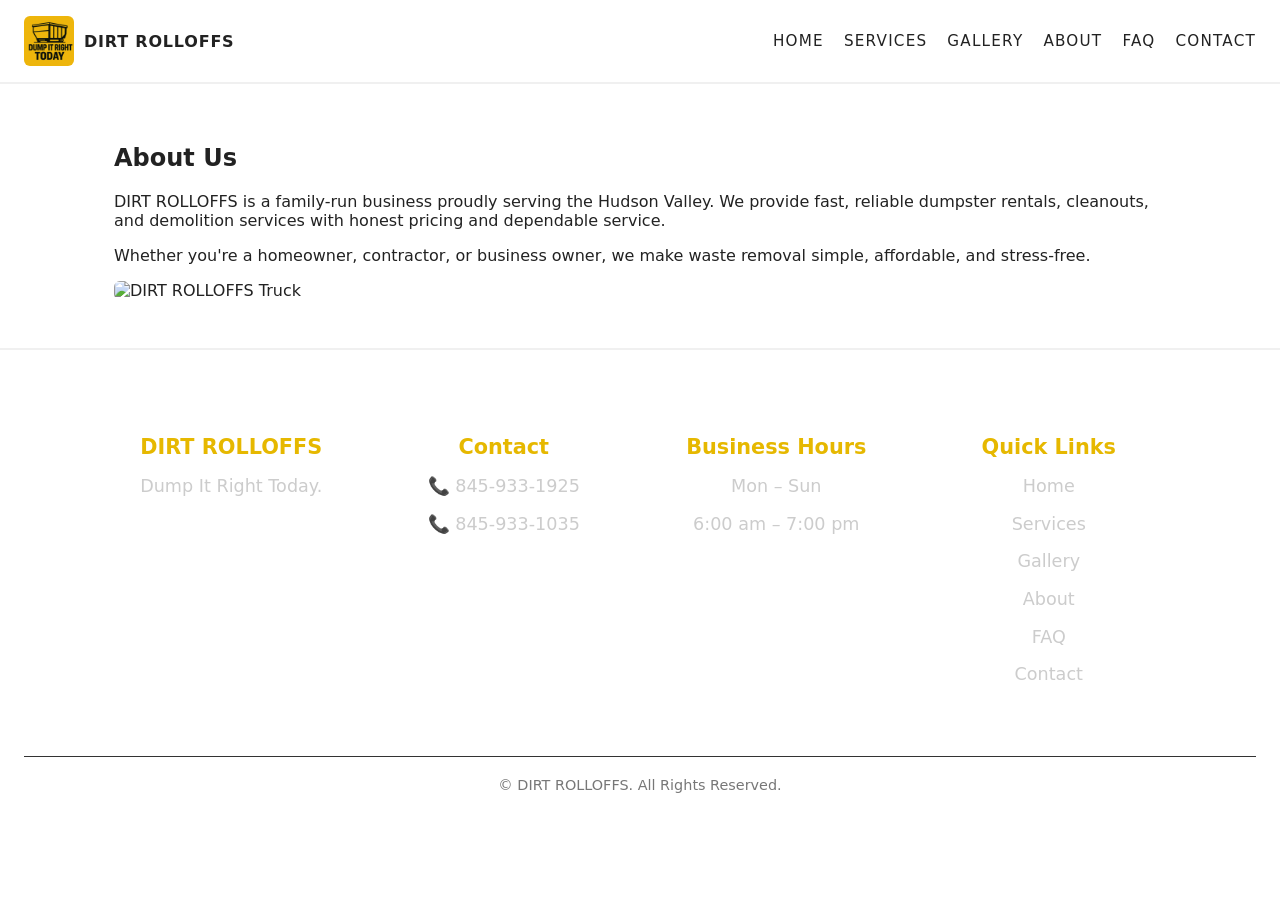
==== about.html @ e07e0512 "Add files via upload" ====
<!DOCTYPE html>
<html lang="en">
<head>
  <meta charset="UTF-8">
  <title>About – DIRT ROLLOFFS</title>
  <link rel="stylesheet" href="styles.css">
  <script defer src="animations.js"></script>
</head>
<body>

<header class="site-header animate">
  <div class="nav-brand animate">
    <img src="images/F15A95EF-8F07-4A21-916C-1661DDAA159B.PNG" class="nav-logo" alt="DIRT ROLLOFFS Logo">
    <span>DIRT ROLLOFFS</span>
  </div>

  <nav class="animate">
    <a href="index.html">Home</a>
    <a href="services.html">Services</a>
    <a href="gallery.html">Gallery</a>
    <a href="about.html">About</a>
    <a href="faq.html">FAQ</a>
    <a href="contact.html">Contact</a>
  </nav>
</header>

<main>

<section class="animate">
  <h1>About Us</h1>
  <p>DIRT ROLLOFFS is a family-run business proudly serving the Hudson Valley. We provide fast, reliable dumpster rentals, cleanouts, and demolition services with honest pricing and dependable service.</p>

  <p>Whether you're a homeowner, contractor, or business owner, we make waste removal simple, affordable, and stress-free.</p>

  <img src="images/IMG_8211.jpeg" class="about-img" alt="DIRT ROLLOFFS Truck">
</section>

</main>

<footer class="site-footer animate">
  <div class="footer-grid">
    <div class="footer-card">
      <h3>DIRT ROLLOFFS</h3>
      <p>Dump It Right Today.</p>
    </div>

    <div class="footer-card">
      <h3>Contact</h3>
      <p><a href="tel:8459331925">📞 845-933-1925</a></p>
      <p><a href="tel:8459331035">📞 845-933-1035</a></p>
    </div>

    <div class="footer-card">
      <h3>Business Hours</h3>
      <p>Mon – Sun</p>
      <p>6:00 am – 7:00 pm</p>
    </div>

    <div class="footer-card">
      <h3>Quick Links</h3>
      <p><a href="index.html">Home</a></p>
      <p><a href="services.html">Services</a></p>
      <p><a href="gallery.html">Gallery</a></p>
      <p><a href="about.html">About</a></p>
      <p><a href="faq.html">FAQ</a></p>
      <p><a href="contact.html">Contact</a></p>
    </div>
  </div>

  <p class="footer-bottom">© DIRT ROLLOFFS. All Rights Reserved.</p>
</footer>

<button id="backToTop">↑</button>
<a href="tel:8459331925" class="mobile-call-btn">📞 Call Now: 845-933-1925</a>

</body>
</html>
---- styles.css ----
/* --------------------------------------------------
   RESET + GLOBAL
-------------------------------------------------- */
*,
*::before,
*::after {
  box-sizing: border-box;
}

body {
  margin: 0;
  font-family: system-ui, -apple-system, BlinkMacSystemFont, "Segoe UI", sans-serif;
  background: #ffffff;
  color: #222;
  scroll-behavior: smooth;
}

img {
  max-width: 100%;
  display: block;
  border-radius: 6px;
}

a {
  color: #e6b800;
  text-decoration: none;
}

a:hover {
  text-decoration: underline;
}

/* --------------------------------------------------
   HEADER
-------------------------------------------------- */
.site-header {
  position: sticky;
  top: 0;
  z-index: 20;
  background: #fff;
  border-bottom: 2px solid #f0f0f0;
  padding: 1rem 1.5rem;
  display: flex;
  align-items: center;
  justify-content: space-between;
  transition: padding 0.3s ease, background 0.3s ease;
}

.site-header.shrink {
  padding: 0.6rem 1.5rem;
  background: #ffffffd9;
  backdrop-filter: blur(6px);
}

.nav-brand {
  display: flex;
  align-items: center;
  gap: 10px;
  font-weight: 700;
  letter-spacing: 0.05em;
  color: #222;
}

.nav-logo {
  height: 50px;
  width: auto;
  object-fit: contain;
}

.site-header nav {
  display: flex;
  gap: 1.25rem;
}

.site-header nav a {
  font-size: 0.95rem;
  text-transform: uppercase;
  letter-spacing: 0.08em;
  color: #222;
}

/* --------------------------------------------------
   MAIN LAYOUT
-------------------------------------------------- */
main {
  padding: 2.5rem 1.5rem 3rem;
  max-width: 1100px;
  margin: 0 auto;
}

/* --------------------------------------------------
   HERO
-------------------------------------------------- */
.hero {
  padding: 3rem 0 2rem;
}

.hero h1 {
  font-size: 2.8rem;
  margin-bottom: 0.5rem;
  color: #e6b800;
}

.hero p {
  max-width: 600px;
  font-size: 1.1rem;
  color: #444;
}

.btn-primary {
  display: inline-block;
  margin-top: 1.5rem;
  padding: 0.75rem 1.5rem;
  background: #e6b800;
  color: #111;
  font-weight: 700;
  border-radius: 4px;
  text-transform: uppercase;
  letter-spacing: 0.08em;
  font-size: 0.9rem;
  transition: transform 0.25s ease, background 0.25s ease;
}

.btn-primary:hover {
  background: #d4a300;
  transform: translateY(-3px);
}

/* --------------------------------------------------
   SECTION HEADERS
-------------------------------------------------- */
section h2 {
  text-transform: uppercase;
  letter-spacing: 0.12em;
  font-size: 1.1rem;
  color: #e6b800;
  margin-bottom: 1rem;
}

/* --------------------------------------------------
   SERVICE CARDS
-------------------------------------------------- */
.service-grid {
  display: grid;
  grid-template-columns: repeat(auto-fit, minmax(260px, 1fr));
  gap: 1.5rem;
}

.service-card {
  background: #fafafa;
  border-radius: 6px;
  padding: 1.25rem;
  border: 1px solid #e6e6e6;
  transition: transform 0.3s ease, box-shadow 0.3s ease;
}

.service-card:hover {
  transform: translateY(-6px);
  box-shadow: 0 10px 25px rgba(0,0,0,0.1);
}

.service-card h3 {
  margin: 0.75rem 0 0.25rem;
  color: #222;
}

.service-card p {
  margin: 0;
  color: #555;
  font-size: 0.95rem;
}

/* --------------------------------------------------
   FOOTER
-------------------------------------------------- */
.site-footer {
  border-top: 2px solid #f0f0f0;
  padding: 1.5rem;
  text-align: center;
  font-size: 0.9rem;
  color: #555;
  background: #fff;
}

/* --------------------------------------------------
   SCROLL TO TOP BUTTON
-------------------------------------------------- */
#backToTop {
  position: fixed;
  bottom: 30px;
  right: 30px;
  background: #e6b800;
  color: #111;
  border: none;
  padding: 12px 16px;
  border-radius: 50%;
  font-size: 1.4rem;
  cursor: pointer;
  box-shadow: 0 6px 20px rgba(0,0,0,0.2);
  opacity: 0;
  pointer-events: none;
  transition: opacity 0.4s ease, transform 0.3s ease;
  z-index: 50;
}

#backToTop.show {
  opacity: 1;
  pointer-events: auto;
}

#backToTop:hover {
  transform: translateY(-4px);
}

/* --------------------------------------------------
   ANIMATIONS
-------------------------------------------------- */
.animate {
  opacity: 0;
  transform: translateY(40px);
  filter: blur(6px);
  transition: opacity 0.9s ease, transform 0.9s ease, filter 0.9s ease;
}

.animate.visible {
  opacity: 1;
  transform: translateY(0);
  filter: blur(0);
}

/* --------------------------------------------------
   MOBILE
-------------------------------------------------- */
@media (max-width: 768px) {

  .site-header {
    flex-direction: column;
    align-items: flex-start;
    gap: 0.6rem;
    padding: 0.75rem 1rem;
  }

  .nav-logo {
    height: 42px;
  }

  .site-header nav {
    flex-wrap: wrap;
    gap: 0.75rem;
  }

  .hero h1 {
    font-size: 2rem;
  }

  .hero p {
    font-size: 1rem;
  }

  .service-grid {
    grid-template-columns: 1fr;
  }

  .service-card {
    padding: 1rem;
  }
}
/* --------------------------------------------------
   MODERN CONTACT FORM
-------------------------------------------------- */

.fancy-form {
  display: flex;
  flex-direction: column;
  gap: 25px;
  margin-top: 30px;
}

.form-group {
  position: relative;
}

.form-group input,
.form-group textarea {
  width: 100%;
  padding: 14px 14px 14px 42px;
  padding-top: 22px;
  border: 2px solid #e6e6e6;
  border-radius: 6px;
  background: #fff;
  font-size: 1rem;
  outline: none;
  transition: 0.3s ease;
}

.form-group textarea {
  height: 140px;
  resize: vertical;
}

/* Glow + border highlight */
.form-group input:focus,
.form-group textarea:focus {
  border-color: #e6b800;
  box-shadow: 0 0 8px rgba(230, 184, 0, 0.4);
}

/* Floating labels */
.form-group label {
  position: absolute;
  top: 14px;
  left: 42px;
  color: #777;
  pointer-events: none;
  transition: 0.3s ease;
  background: white;
  padding: 0 6px;
}

/* When typing or focused */
.form-group input:focus + label,
.form-group textarea:focus + label,
.form-group input:not(:placeholder-shown) + label,
.form-group textarea:not(:placeholder-shown) + label {
  top: -10px;
  left: 36px;
  font-size: 0.85rem;
  color: #e6b800;
  font-weight: 600;
}

/* Icons */
.form-icon {
  position: absolute;
  top: 16px;
  left: 12px;
  font-size: 1.1rem;
  color: #999;
  pointer-events: none;
}

/* MOBILE */
@media (max-width: 768px) {
  .form-group input,
  .form-group textarea {
    padding-left: 40px;
  }
}
/* -----------------------------------------
   FAQ ICONS + ANIMATIONS
----------------------------------------- */

.faq-item {
  background: #111;
  border: 1px solid #333;
  border-radius: 8px;
  margin-bottom: 14px;
  overflow: hidden;
  transition: 0.3s ease;
}

.faq-item:hover {
  border-color: #e6b800;
  box-shadow: 0 0 10px rgba(230, 184, 0, 0.4);
}

.faq-question {
  width: 100%;
  background: #111;
  color: #fff;
  padding: 18px 20px;
  font-size: 1.1rem;
  text-align: left;
  border: none;
  cursor: pointer;
  display: flex;
  align-items: center;
  gap: 12px;
  transition: 0.3s ease;
}

.faq-question:hover {
  color: #e6b800;
}

.faq-icon {
  font-size: 1.3rem;
  color: #e6b800;
}

/* Slide-down animation */
.faq-answer {
  max-height: 0;
  overflow: hidden;
  background: #000;
  padding: 0 20px;
  transition: max-height 0.4s ease, padding 0.3s ease;
}

.faq-item.active .faq-answer {
  max-height: 500px;
  padding: 20px;
}

.faq-answer p {
  color: #ccc;
  line-height: 1.6;
}
/* --------------------------------------------------
   BIGGER, CLEANER FAQ — MATCHES SITE STYLE
-------------------------------------------------- */

.faq-section {
  max-width: 900px;
  margin: 0 auto;
  padding: 40px 20px;
}

.faq-section h1 {
  font-size: 2.4rem;
  margin-bottom: 30px;
  text-align: center;
}

/* FAQ ITEM */
.faq-item {
  background: #111;
  border: 2px solid #333;
  border-radius: 10px;
  margin-bottom: 20px;
  padding: 0;
  transition: 0.3s ease;
}

.faq-item:hover {
  border-color: #e6b800;
  box-shadow: 0 0 14px rgba(230, 184, 0, 0.45);
}

/* QUESTION BUTTON */
.faq-question {
  width: 100%;
  background: #111;
  color: #fff;
  padding: 22px 26px;
  font-size: 1.25rem;
  font-weight: 600;
  text-align: left;
  border: none;
  cursor: pointer;
  display: flex;
  align-items: center;
  gap: 14px;
  transition: 0.3s ease;
}

.faq-question:hover {
  color: #e6b800;
}

/* ICON SIZE BOOST */
.faq-icon {
  font-size: 1.5rem;
  color: #e6b800;
}

/* ANSWER AREA */
.faq-answer {
  max-height: 0;
  overflow: hidden;
  background: #000;
  padding: 0 26px;
  transition: max-height 0.4s ease, padding 0.3s ease;
}

.faq-item.active .faq-answer {
  max-height: 600px;
  padding: 22px 26px;
}

.faq-answer p {
  color: #ccc;
  font-size: 1.15rem;
  line-height: 1.7;
}

/* MOBILE XL */
@media (max-width: 768px) {
  .faq-question {
    font-size: 1.35rem;
    padding: 26px;
  }

  .faq-icon {
    font-size: 1.7rem;
  }

  .faq-answer p {
    font-size: 1.25rem;
  }
}
/* CLEAN STATIC FAQ STYLE */
.faq-section {
  max-width: 1100px;
  margin: 0 auto;
  padding: 50px 20px;
}

.faq-title {
  text-align: center;
  color: #e6b800;
  font-size: 2.6rem;
  margin-bottom: 50px;
}

/* TWO COLUMN GRID */
.faq-grid {
  display: grid;
  grid-template-columns: 1fr;
  gap: 40px;
}

@media (min-width: 900px) {
  .faq-grid {
    grid-template-columns: 1fr 1fr;
    gap: 50px 40px;
  }
}

/* FAQ ITEMS */
.faq-item-static {
  background: #111;
  border: 2px solid #333;
  padding: 25px;
  border-radius: 10px;
  transition: 0.3s ease;
}

.faq-item-static:hover {
  border-color: #e6b800;
  box-shadow: 0 0 12px rgba(230, 184, 0, 0.4);
}

/* QUESTIONS */
.faq-question-static {
  color: #e6b800;
  font-size: 1.4rem;
  margin-bottom: 12px;
  line-height: 1.4;
}

/* ANSWERS */
.faq-answer-static {
  color: #ccc;
  font-size: 1.1rem;
  line-height: 1.7;
}

/* FADE-IN ANIMATION */
.animate {
  opacity: 0;
  transform: translateY(20px);
  transition: opacity 0.6s ease, transform 0.6s ease;
}

.visible {
  opacity: 1;
  transform: translateY(0);
}
/* CLEAN STATIC FAQ STYLE */
.faq-section {
  max-width: 1100px;
  margin: 0 auto;
  padding: 50px 20px;
}

.faq-title {
  text-align: center;
  color: #e6b800;
  font-size: 2.6rem;
  margin-bottom: 50px;
}

/* TWO COLUMN GRID */
.faq-grid {
  display: grid;
  grid-template-columns: 1fr;
  gap: 40px;
}

@media (min-width: 900px) {
  .faq-grid {
    grid-template-columns: 1fr 1fr;
    gap: 50px 40px;
  }
}

/* FAQ ITEMS */
.faq-item-static {
  background: #111;
  border: 2px solid #333;
  padding: 25px;
  border-radius: 10px;
  transition: 0.3s ease;
}

.faq-item-static:hover {
  border-color: #e6b800;
  box-shadow: 0 0 12px rgba(230, 184, 0, 0.4);
}

/* QUESTIONS */
.faq-question-static {
  color: #e6b800;
  font-size: 1.4rem;
  margin-bottom: 12px;
  line-height: 1.4;
}

/* ANSWERS */
.faq-answer-static {
  color: #ccc;
  font-size: 1.1rem;
  line-height: 1.7;
}

/* FADE-IN ANIMATION */
.animate {
  opacity: 0;
  transform: translateY(20px);
  transition: opacity 0.6s ease, transform 0.6s ease;
}

.visible {
  opacity: 1;
  transform: translateY(0);
}
/* BUSINESS HOURS SECTION */
.hours-section {
  max-width: 700px;
  margin: 50px auto;
  text-align: center;
}

.hours-title {
  color: #e6b800;
  font-size: 2rem;
  margin-bottom: 20px;
}

.hours-card {
  background: #111;
  border: 2px solid #333;
  padding: 25px;
  border-radius: 10px;
  color: #ccc;
  font-size: 1.3rem;
  line-height: 1.6;
  box-shadow: 0 0 12px rgba(230, 184, 0, 0.25);
  transition: 0.3s ease;
}

.hours-card:hover {
  border-color: #e6b800;
  box-shadow: 0 0 18px rgba(230, 184, 0, 0.45);
}
/* STICKY MOBILE CALL BUTTON */
.mobile-call-btn {
  display: none;
  position: fixed;
  bottom: 0;
  left: 0;
  width: 100%;
  background: #e6b800;
  color: #000;
  text-align: center;
  padding: 15px 0;
  font-size: 1.3rem;
  font-weight: bold;
  z-index: 9999;
  box-shadow: 0 -2px 10px rgba(0,0,0,0.6);
}

@media (max-width: 768px) {
  .mobile-call-btn {
    display: block;
  }
}
/* PREMIUM FOOTER */
.footer-grid {
  display: grid;
  grid-template-columns: 1fr;
  gap: 30px;
  padding: 40px 20px;
  max-width: 1100px;
  margin: 0 auto;
}

.footer-card h3 {
  color: #e6b800;
  margin-bottom: 10px;
  font-size: 1.3rem;
}

.footer-card p,
.footer-card a {
  color: #ccc;
  font-size: 1.1rem;
  text-decoration: none;
}

.footer-card a:hover {
  color: #e6b800;
}

.footer-bottom {
  text-align: center;
  padding: 20px;
  color: #777;
  font-size: 0.9rem;
  border-top: 1px solid #333;
}

@media (min-width: 800px) {
  .footer-grid {
    grid-template-columns: repeat(4, 1fr);
  }
}
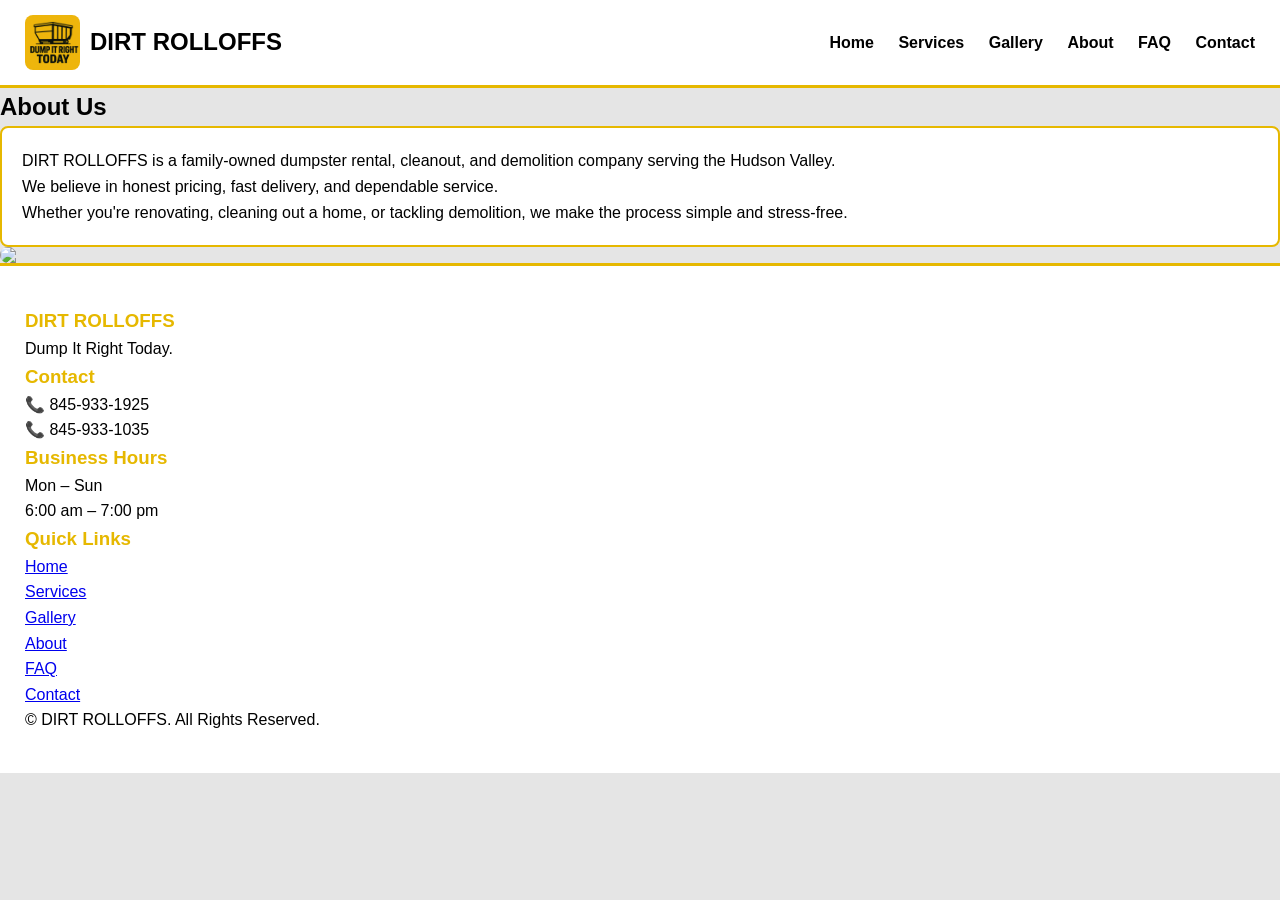
==== commit 4f2632f7: "Add files via upload" ====
--- a/about.html
+++ b/about.html
@@ -1,78 +1,83 @@
 <!DOCTYPE html>
 <html lang="en">
 <head>
-  <meta charset="UTF-8">
-  <title>About – DIRT ROLLOFFS</title>
-  <link rel="stylesheet" href="styles.css">
-  <script defer src="animations.js"></script>
+    <meta charset="UTF-8">
+    <meta name="viewport" content="width=device-width, initial-scale=1.0">
+    <title>About Us – DIRT ROLLOFFS</title>
+    <link rel="stylesheet" href="styles.css">
+    <script defer src="animations.js"></script>
 </head>
+
 <body>
 
-<header class="site-header animate">
-  <div class="nav-brand animate">
-    <img src="images/F15A95EF-8F07-4A21-916C-1661DDAA159B.PNG" class="nav-logo" alt="DIRT ROLLOFFS Logo">
-    <span>DIRT ROLLOFFS</span>
-  </div>
+<header class="site-header">
+    <div class="nav-brand">
+        <img src="images/logo.PNG" class="nav-logo" alt="DIRT ROLLOFFS Logo">
+        <h2>DIRT ROLLOFFS</h2>
+    </div>
 
-  <nav class="animate">
-    <a href="index.html">Home</a>
-    <a href="services.html">Services</a>
-    <a href="gallery.html">Gallery</a>
-    <a href="about.html">About</a>
-    <a href="faq.html">FAQ</a>
-    <a href="contact.html">Contact</a>
-  </nav>
+    <nav>
+        <a href="index.html">Home</a>
+        <a href="services.html">Services</a>
+        <a href="gallery.html">Gallery</a>
+        <a href="about.html">About</a>
+        <a href="faq.html">FAQ</a>
+        <a href="contact.html">Contact</a>
+    </nav>
 </header>
 
-<main>
-
-<section class="animate">
-  <h1>About Us</h1>
-  <p>DIRT ROLLOFFS is a family-run business proudly serving the Hudson Valley. We provide fast, reliable dumpster rentals, cleanouts, and demolition services with honest pricing and dependable service.</p>
-
-  <p>Whether you're a homeowner, contractor, or business owner, we make waste removal simple, affordable, and stress-free.</p>
-
-  <img src="images/IMG_8211.jpeg" class="about-img" alt="DIRT ROLLOFFS Truck">
+<section class="page-header">
+    <h1 class="section-title">About Us</h1>
 </section>
 
-</main>
+<section class="about-section">
 
-<footer class="site-footer animate">
-  <div class="footer-grid">
-    <div class="footer-card">
-      <h3>DIRT ROLLOFFS</h3>
-      <p>Dump It Right Today.</p>
+    <div class="white-box animate">
+        <p>DIRT ROLLOFFS is a family-owned dumpster rental, cleanout, and demolition company serving the Hudson Valley.</p>
+        <p>We believe in honest pricing, fast delivery, and dependable service.</p>
+        <p>Whether you're renovating, cleaning out a home, or tackling demolition, we make the process simple and stress-free.</p>
     </div>
 
-    <div class="footer-card">
-      <h3>Contact</h3>
-      <p><a href="tel:8459331925">📞 845-933-1925</a></p>
-      <p><a href="tel:8459331035">📞 845-933-1035</a></p>
+    <div class="about-img animate">
+        <img src="images/dumpster2.jpeg">
     </div>
 
-    <div class="footer-card">
-      <h3>Business Hours</h3>
-      <p>Mon – Sun</p>
-      <p>6:00 am – 7:00 pm</p>
+</section>
+
+<footer class="site-footer">
+    <div class="footer-grid">
+
+        <div class="footer-card">
+            <h3>DIRT ROLLOFFS</h3>
+            <p>Dump It Right Today.</p>
+        </div>
+
+        <div class="footer-card">
+            <h3>Contact</h3>
+            <p>📞 845‑933‑1925</p>
+            <p>📞 845‑933‑1035</p>
+        </div>
+
+        <div class="footer-card">
+            <h3>Business Hours</h3>
+            <p>Mon – Sun</p>
+            <p>6:00 am – 7:00 pm</p>
+        </div>
+
+        <div class="footer-card">
+            <h3>Quick Links</h3>
+            <a href="index.html">Home</a><br>
+            <a href="services.html">Services</a><br>
+            <a href="gallery.html">Gallery</a><br>
+            <a href="about.html">About</a><br>
+            <a href="faq.html">FAQ</a><br>
+            <a href="contact.html">Contact</a>
+        </div>
+
     </div>
 
-    <div class="footer-card">
-      <h3>Quick Links</h3>
-      <p><a href="index.html">Home</a></p>
-      <p><a href="services.html">Services</a></p>
-      <p><a href="gallery.html">Gallery</a></p>
-      <p><a href="about.html">About</a></p>
-      <p><a href="faq.html">FAQ</a></p>
-      <p><a href="contact.html">Contact</a></p>
-    </div>
-  </div>
-
-  <p class="footer-bottom">© DIRT ROLLOFFS. All Rights Reserved.</p>
+    <p class="footer-bottom">© DIRT ROLLOFFS. All Rights Reserved.</p>
 </footer>
-
-<button id="backToTop">↑</button>
-<a href="tel:8459331925" class="mobile-call-btn">📞 Call Now: 845-933-1925</a>
 
 </body>
 </html>
-
--- a/styles.css
+++ b/styles.css
@@ -1,728 +1,209 @@
-/* --------------------------------------------------
-   RESET + GLOBAL
--------------------------------------------------- */
-*,
-*::before,
-*::after {
+/* ------------------------------
+   RESET + BASE
+------------------------------ */
+* {
+  margin: 0;
+  padding: 0;
   box-sizing: border-box;
 }
 
 body {
-  margin: 0;
-  font-family: system-ui, -apple-system, BlinkMacSystemFont, "Segoe UI", sans-serif;
-  background: #ffffff;
-  color: #222;
-  scroll-behavior: smooth;
+  background: #e5e5e5;
+  color: #000;
+  font-family: Arial, Helvetica, sans-serif;
+  line-height: 1.6;
+  overflow-x: hidden;
 }
 
 img {
   max-width: 100%;
   display: block;
-  border-radius: 6px;
-}
-
-a {
-  color: #e6b800;
-  text-decoration: none;
-}
-
-a:hover {
-  text-decoration: underline;
-}
-
-/* --------------------------------------------------
-   HEADER
--------------------------------------------------- */
+  border-radius: 8px;
+}
+
+:root {
+  --yellow: #e6b800;
+  --yellow-light: #ffcc00;
+  --white: #ffffff;
+  --gray: #e5e5e5;
+}
+
+/* ------------------------------
+   NAVIGATION
+------------------------------ */
 .site-header {
-  position: sticky;
-  top: 0;
-  z-index: 20;
-  background: #fff;
-  border-bottom: 2px solid #f0f0f0;
-  padding: 1rem 1.5rem;
+  background: var(--white);
+  padding: 15px 25px;
+  border-bottom: 3px solid var(--yellow);
   display: flex;
+  justify-content: space-between;
   align-items: center;
-  justify-content: space-between;
-  transition: padding 0.3s ease, background 0.3s ease;
-}
-
-.site-header.shrink {
-  padding: 0.6rem 1.5rem;
-  background: #ffffffd9;
-  backdrop-filter: blur(6px);
 }
 
 .nav-brand {
   display: flex;
   align-items: center;
   gap: 10px;
-  font-weight: 700;
-  letter-spacing: 0.05em;
-  color: #222;
 }
 
 .nav-logo {
-  height: 50px;
-  width: auto;
+  width: 55px;
+  height: 55px;
   object-fit: contain;
 }
 
-.site-header nav {
+nav a {
+  color: #000;
+  margin-left: 20px;
+  text-decoration: none;
+  font-weight: bold;
+  transition: 0.2s;
+}
+
+nav a:hover {
+  color: var(--yellow);
+}
+
+/* ------------------------------
+   HERO
+------------------------------ */
+.hero {
   display: flex;
-  gap: 1.25rem;
-}
-
-.site-header nav a {
-  font-size: 0.95rem;
-  text-transform: uppercase;
-  letter-spacing: 0.08em;
-  color: #222;
-}
-
-/* --------------------------------------------------
-   MAIN LAYOUT
--------------------------------------------------- */
-main {
-  padding: 2.5rem 1.5rem 3rem;
-  max-width: 1100px;
-  margin: 0 auto;
-}
-
-/* --------------------------------------------------
-   HERO
--------------------------------------------------- */
-.hero {
-  padding: 3rem 0 2rem;
-}
-
-.hero h1 {
-  font-size: 2.8rem;
-  margin-bottom: 0.5rem;
-  color: #e6b800;
-}
-
-.hero p {
-  max-width: 600px;
-  font-size: 1.1rem;
-  color: #444;
-}
-
-.btn-primary {
-  display: inline-block;
-  margin-top: 1.5rem;
-  padding: 0.75rem 1.5rem;
-  background: #e6b800;
-  color: #111;
-  font-weight: 700;
-  border-radius: 4px;
-  text-transform: uppercase;
-  letter-spacing: 0.08em;
-  font-size: 0.9rem;
-  transition: transform 0.25s ease, background 0.25s ease;
-}
-
-.btn-primary:hover {
-  background: #d4a300;
-  transform: translateY(-3px);
-}
-
-/* --------------------------------------------------
-   SECTION HEADERS
--------------------------------------------------- */
-section h2 {
-  text-transform: uppercase;
-  letter-spacing: 0.12em;
-  font-size: 1.1rem;
-  color: #e6b800;
-  margin-bottom: 1rem;
-}
-
-/* --------------------------------------------------
-   SERVICE CARDS
--------------------------------------------------- */
+  justify-content: space-between;
+  align-items: center;
+  padding: 60px 25px;
+  gap: 40px;
+}
+
+.hero-left h1 {
+  font-size: 3rem;
+  color: var(--yellow);
+}
+
+.call-btn,
+.alt-call {
+  display: block;
+  background: var(--yellow);
+  color: #000;
+  padding: 12px 20px;
+  margin-top: 12px;
+  border-radius: 6px;
+  font-weight: bold;
+  text-decoration: none;
+  width: fit-content;
+  transition: 0.2s;
+}
+
+.call-btn:hover,
+.alt-call:hover {
+  background: var(--yellow-light);
+}
+
+/* ------------------------------
+   WHITE BOXES
+------------------------------ */
+.white-box,
+.service-card,
+.price-card,
+.faq-item,
+.hours-card,
+.service-area-grid div,
+.contact-info,
+.contact-form {
+  background: var(--white);
+  border: 2px solid var(--yellow);
+  padding: 20px;
+  border-radius: 8px;
+}
+
+/* ------------------------------
+   SERVICES
+------------------------------ */
 .service-grid {
   display: grid;
   grid-template-columns: repeat(auto-fit, minmax(260px, 1fr));
-  gap: 1.5rem;
-}
-
-.service-card {
-  background: #fafafa;
-  border-radius: 6px;
-  padding: 1.25rem;
-  border: 1px solid #e6e6e6;
-  transition: transform 0.3s ease, box-shadow 0.3s ease;
-}
-
-.service-card:hover {
-  transform: translateY(-6px);
-  box-shadow: 0 10px 25px rgba(0,0,0,0.1);
+  gap: 25px;
+  padding: 25px;
 }
 
 .service-card h3 {
-  margin: 0.75rem 0 0.25rem;
-  color: #222;
-}
-
-.service-card p {
-  margin: 0;
-  color: #555;
-  font-size: 0.95rem;
-}
-
-/* --------------------------------------------------
+  margin-top: 15px;
+  color: var(--yellow);
+}
+
+/* ------------------------------
+   PRICING
+------------------------------ */
+.pricing {
+  padding: 50px 25px;
+  text-align: center;
+}
+
+.pricing-grid {
+  display: grid;
+  grid-template-columns: repeat(auto-fit, minmax(220px, 1fr));
+  gap: 25px;
+  margin-top: 25px;
+}
+
+.price {
+  font-size: 1.8rem;
+  font-weight: bold;
+  color: var(--yellow);
+}
+
+/* ------------------------------
+   GALLERY
+------------------------------ */
+.gallery-grid {
+  padding: 30px;
+  display: grid;
+  grid-template-columns: repeat(auto-fit, minmax(260px, 1fr));
+  gap: 25px;
+}
+
+.gallery-img {
+  border: 3px solid var(--yellow);
+  background: var(--white);
+  padding: 8px;
+  border-radius: 8px;
+}
+
+/* ------------------------------
    FOOTER
--------------------------------------------------- */
+------------------------------ */
 .site-footer {
-  border-top: 2px solid #f0f0f0;
-  padding: 1.5rem;
-  text-align: center;
-  font-size: 0.9rem;
-  color: #555;
-  background: #fff;
-}
-
-/* --------------------------------------------------
-   SCROLL TO TOP BUTTON
--------------------------------------------------- */
-#backToTop {
-  position: fixed;
-  bottom: 30px;
-  right: 30px;
-  background: #e6b800;
-  color: #111;
-  border: none;
-  padding: 12px 16px;
-  border-radius: 50%;
-  font-size: 1.4rem;
-  cursor: pointer;
-  box-shadow: 0 6px 20px rgba(0,0,0,0.2);
-  opacity: 0;
-  pointer-events: none;
-  transition: opacity 0.4s ease, transform 0.3s ease;
-  z-index: 50;
-}
-
-#backToTop.show {
-  opacity: 1;
-  pointer-events: auto;
-}
-
-#backToTop:hover {
-  transform: translateY(-4px);
-}
-
-/* --------------------------------------------------
+  background: var(--white);
+  padding: 40px 25px;
+  border-top: 3px solid var(--yellow);
+}
+
+.footer-card h3 {
+  color: var(--yellow);
+}
+
+/* ------------------------------
    ANIMATIONS
--------------------------------------------------- */
-.animate {
-  opacity: 0;
-  transform: translateY(40px);
-  filter: blur(6px);
-  transition: opacity 0.9s ease, transform 0.9s ease, filter 0.9s ease;
-}
-
-.animate.visible {
-  opacity: 1;
-  transform: translateY(0);
-  filter: blur(0);
-}
-
-/* --------------------------------------------------
-   MOBILE
--------------------------------------------------- */
-@media (max-width: 768px) {
-
-  .site-header {
-    flex-direction: column;
-    align-items: flex-start;
-    gap: 0.6rem;
-    padding: 0.75rem 1rem;
-  }
-
-  .nav-logo {
-    height: 42px;
-  }
-
-  .site-header nav {
-    flex-wrap: wrap;
-    gap: 0.75rem;
-  }
-
-  .hero h1 {
-    font-size: 2rem;
-  }
-
-  .hero p {
-    font-size: 1rem;
-  }
-
-  .service-grid {
-    grid-template-columns: 1fr;
-  }
-
-  .service-card {
-    padding: 1rem;
-  }
-}
-/* --------------------------------------------------
-   MODERN CONTACT FORM
--------------------------------------------------- */
-
-.fancy-form {
-  display: flex;
-  flex-direction: column;
-  gap: 25px;
-  margin-top: 30px;
-}
-
-.form-group {
-  position: relative;
-}
-
-.form-group input,
-.form-group textarea {
-  width: 100%;
-  padding: 14px 14px 14px 42px;
-  padding-top: 22px;
-  border: 2px solid #e6e6e6;
-  border-radius: 6px;
-  background: #fff;
-  font-size: 1rem;
-  outline: none;
-  transition: 0.3s ease;
-}
-
-.form-group textarea {
-  height: 140px;
-  resize: vertical;
-}
-
-/* Glow + border highlight */
-.form-group input:focus,
-.form-group textarea:focus {
-  border-color: #e6b800;
-  box-shadow: 0 0 8px rgba(230, 184, 0, 0.4);
-}
-
-/* Floating labels */
-.form-group label {
-  position: absolute;
-  top: 14px;
-  left: 42px;
-  color: #777;
-  pointer-events: none;
-  transition: 0.3s ease;
-  background: white;
-  padding: 0 6px;
-}
-
-/* When typing or focused */
-.form-group input:focus + label,
-.form-group textarea:focus + label,
-.form-group input:not(:placeholder-shown) + label,
-.form-group textarea:not(:placeholder-shown) + label {
-  top: -10px;
-  left: 36px;
-  font-size: 0.85rem;
-  color: #e6b800;
-  font-weight: 600;
-}
-
-/* Icons */
-.form-icon {
-  position: absolute;
-  top: 16px;
-  left: 12px;
-  font-size: 1.1rem;
-  color: #999;
-  pointer-events: none;
-}
-
-/* MOBILE */
-@media (max-width: 768px) {
-  .form-group input,
-  .form-group textarea {
-    padding-left: 40px;
-  }
-}
-/* -----------------------------------------
-   FAQ ICONS + ANIMATIONS
------------------------------------------ */
-
-.faq-item {
-  background: #111;
-  border: 1px solid #333;
-  border-radius: 8px;
-  margin-bottom: 14px;
-  overflow: hidden;
-  transition: 0.3s ease;
-}
-
-.faq-item:hover {
-  border-color: #e6b800;
-  box-shadow: 0 0 10px rgba(230, 184, 0, 0.4);
-}
-
-.faq-question {
-  width: 100%;
-  background: #111;
-  color: #fff;
-  padding: 18px 20px;
-  font-size: 1.1rem;
-  text-align: left;
-  border: none;
-  cursor: pointer;
-  display: flex;
-  align-items: center;
-  gap: 12px;
-  transition: 0.3s ease;
-}
-
-.faq-question:hover {
-  color: #e6b800;
-}
-
-.faq-icon {
-  font-size: 1.3rem;
-  color: #e6b800;
-}
-
-/* Slide-down animation */
-.faq-answer {
-  max-height: 0;
-  overflow: hidden;
-  background: #000;
-  padding: 0 20px;
-  transition: max-height 0.4s ease, padding 0.3s ease;
-}
-
-.faq-item.active .faq-answer {
-  max-height: 500px;
-  padding: 20px;
-}
-
-.faq-answer p {
-  color: #ccc;
-  line-height: 1.6;
-}
-/* --------------------------------------------------
-   BIGGER, CLEANER FAQ — MATCHES SITE STYLE
--------------------------------------------------- */
-
-.faq-section {
-  max-width: 900px;
-  margin: 0 auto;
-  padding: 40px 20px;
-}
-
-.faq-section h1 {
-  font-size: 2.4rem;
-  margin-bottom: 30px;
-  text-align: center;
-}
-
-/* FAQ ITEM */
-.faq-item {
-  background: #111;
-  border: 2px solid #333;
-  border-radius: 10px;
-  margin-bottom: 20px;
-  padding: 0;
-  transition: 0.3s ease;
-}
-
-.faq-item:hover {
-  border-color: #e6b800;
-  box-shadow: 0 0 14px rgba(230, 184, 0, 0.45);
-}
-
-/* QUESTION BUTTON */
-.faq-question {
-  width: 100%;
-  background: #111;
-  color: #fff;
-  padding: 22px 26px;
-  font-size: 1.25rem;
-  font-weight: 600;
-  text-align: left;
-  border: none;
-  cursor: pointer;
-  display: flex;
-  align-items: center;
-  gap: 14px;
-  transition: 0.3s ease;
-}
-
-.faq-question:hover {
-  color: #e6b800;
-}
-
-/* ICON SIZE BOOST */
-.faq-icon {
-  font-size: 1.5rem;
-  color: #e6b800;
-}
-
-/* ANSWER AREA */
-.faq-answer {
-  max-height: 0;
-  overflow: hidden;
-  background: #000;
-  padding: 0 26px;
-  transition: max-height 0.4s ease, padding 0.3s ease;
-}
-
-.faq-item.active .faq-answer {
-  max-height: 600px;
-  padding: 22px 26px;
-}
-
-.faq-answer p {
-  color: #ccc;
-  font-size: 1.15rem;
-  line-height: 1.7;
-}
-
-/* MOBILE XL */
-@media (max-width: 768px) {
-  .faq-question {
-    font-size: 1.35rem;
-    padding: 26px;
-  }
-
-  .faq-icon {
-    font-size: 1.7rem;
-  }
-
-  .faq-answer p {
-    font-size: 1.25rem;
-  }
-}
-/* CLEAN STATIC FAQ STYLE */
-.faq-section {
-  max-width: 1100px;
-  margin: 0 auto;
-  padding: 50px 20px;
-}
-
-.faq-title {
-  text-align: center;
-  color: #e6b800;
-  font-size: 2.6rem;
-  margin-bottom: 50px;
-}
-
-/* TWO COLUMN GRID */
-.faq-grid {
-  display: grid;
-  grid-template-columns: 1fr;
-  gap: 40px;
-}
-
-@media (min-width: 900px) {
-  .faq-grid {
-    grid-template-columns: 1fr 1fr;
-    gap: 50px 40px;
-  }
-}
-
-/* FAQ ITEMS */
-.faq-item-static {
-  background: #111;
-  border: 2px solid #333;
-  padding: 25px;
-  border-radius: 10px;
-  transition: 0.3s ease;
-}
-
-.faq-item-static:hover {
-  border-color: #e6b800;
-  box-shadow: 0 0 12px rgba(230, 184, 0, 0.4);
-}
-
-/* QUESTIONS */
-.faq-question-static {
-  color: #e6b800;
-  font-size: 1.4rem;
-  margin-bottom: 12px;
-  line-height: 1.4;
-}
-
-/* ANSWERS */
-.faq-answer-static {
-  color: #ccc;
-  font-size: 1.1rem;
-  line-height: 1.7;
-}
-
-/* FADE-IN ANIMATION */
+------------------------------ */
 .animate {
   opacity: 0;
   transform: translateY(20px);
-  transition: opacity 0.6s ease, transform 0.6s ease;
-}
-
-.visible {
-  opacity: 1;
-  transform: translateY(0);
-}
-/* CLEAN STATIC FAQ STYLE */
-.faq-section {
-  max-width: 1100px;
-  margin: 0 auto;
-  padding: 50px 20px;
-}
-
-.faq-title {
-  text-align: center;
-  color: #e6b800;
-  font-size: 2.6rem;
-  margin-bottom: 50px;
-}
-
-/* TWO COLUMN GRID */
-.faq-grid {
-  display: grid;
-  grid-template-columns: 1fr;
-  gap: 40px;
-}
-
-@media (min-width: 900px) {
-  .faq-grid {
-    grid-template-columns: 1fr 1fr;
-    gap: 50px 40px;
+  animation: fadeUp 0.6s ease forwards;
+}
+
+@keyframes fadeUp {
+  to {
+    opacity: 1;
+    transform: translateY(0);
   }
 }
 
-/* FAQ ITEMS */
-.faq-item-static {
-  background: #111;
-  border: 2px solid #333;
-  padding: 25px;
-  border-radius: 10px;
-  transition: 0.3s ease;
-}
-
-.faq-item-static:hover {
-  border-color: #e6b800;
-  box-shadow: 0 0 12px rgba(230, 184, 0, 0.4);
-}
-
-/* QUESTIONS */
-.faq-question-static {
-  color: #e6b800;
-  font-size: 1.4rem;
-  margin-bottom: 12px;
-  line-height: 1.4;
-}
-
-/* ANSWERS */
-.faq-answer-static {
-  color: #ccc;
-  font-size: 1.1rem;
-  line-height: 1.7;
-}
-
-/* FADE-IN ANIMATION */
-.animate {
-  opacity: 0;
-  transform: translateY(20px);
-  transition: opacity 0.6s ease, transform 0.6s ease;
-}
-
-.visible {
-  opacity: 1;
-  transform: translateY(0);
-}
-/* BUSINESS HOURS SECTION */
-.hours-section {
-  max-width: 700px;
-  margin: 50px auto;
-  text-align: center;
-}
-
-.hours-title {
-  color: #e6b800;
-  font-size: 2rem;
-  margin-bottom: 20px;
-}
-
-.hours-card {
-  background: #111;
-  border: 2px solid #333;
-  padding: 25px;
-  border-radius: 10px;
-  color: #ccc;
-  font-size: 1.3rem;
-  line-height: 1.6;
-  box-shadow: 0 0 12px rgba(230, 184, 0, 0.25);
-  transition: 0.3s ease;
-}
-
-.hours-card:hover {
-  border-color: #e6b800;
-  box-shadow: 0 0 18px rgba(230, 184, 0, 0.45);
-}
-/* STICKY MOBILE CALL BUTTON */
-.mobile-call-btn {
-  display: none;
-  position: fixed;
-  bottom: 0;
-  left: 0;
-  width: 100%;
-  background: #e6b800;
-  color: #000;
-  text-align: center;
-  padding: 15px 0;
-  font-size: 1.3rem;
-  font-weight: bold;
-  z-index: 9999;
-  box-shadow: 0 -2px 10px rgba(0,0,0,0.6);
-}
-
-@media (max-width: 768px) {
-  .mobile-call-btn {
-    display: block;
+/* ------------------------------
+   RESPONSIVE
+------------------------------ */
+@media (max-width: 850px) {
+  .hero {
+    flex-direction: column;
+    text-align: center;
   }
 }
-/* PREMIUM FOOTER */
-.footer-grid {
-  display: grid;
-  grid-template-columns: 1fr;
-  gap: 30px;
-  padding: 40px 20px;
-  max-width: 1100px;
-  margin: 0 auto;
-}
-
-.footer-card h3 {
-  color: #e6b800;
-  margin-bottom: 10px;
-  font-size: 1.3rem;
-}
-
-.footer-card p,
-.footer-card a {
-  color: #ccc;
-  font-size: 1.1rem;
-  text-decoration: none;
-}
-
-.footer-card a:hover {
-  color: #e6b800;
-}
-
-.footer-bottom {
-  text-align: center;
-  padding: 20px;
-  color: #777;
-  font-size: 0.9rem;
-  border-top: 1px solid #333;
-}
-
-@media (min-width: 800px) {
-  .footer-grid {
-    grid-template-columns: repeat(4, 1fr);
-  }
-}
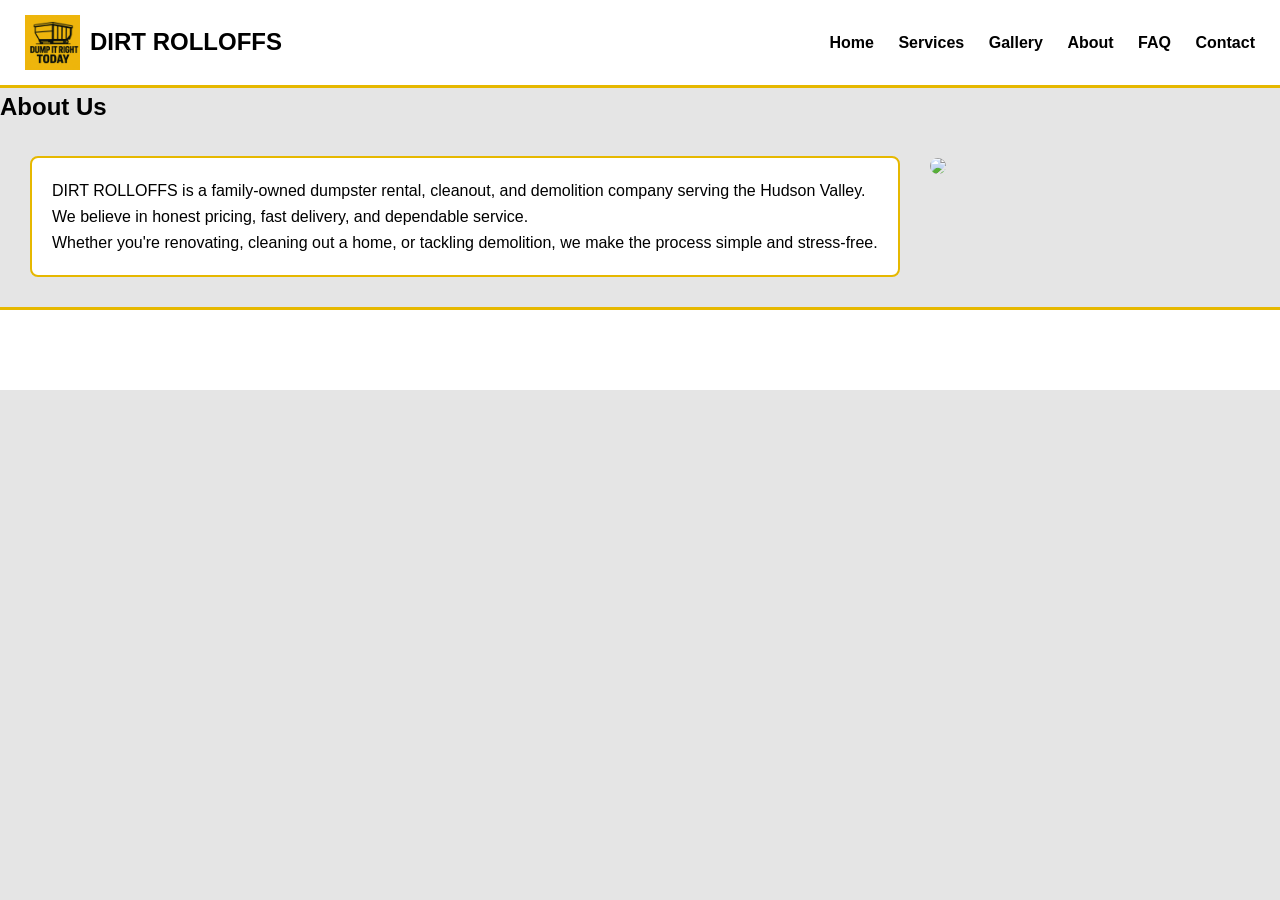
==== commit 802ebdda: "Add files via upload" ====
--- a/about.html
+++ b/about.html
@@ -12,8 +12,19 @@
 
 <header class="site-header">
     <div class="nav-brand">
-        <img src="images/logo.PNG" class="nav-logo" alt="DIRT ROLLOFFS Logo">
+        <img src="images/logo.PNG" class="nav-logo">
         <h2>DIRT ROLLOFFS</h2>
+    </div>
+
+    <div class="hamburger" onclick="toggleMenu()">☰</div>
+
+    <div id="mobileMenu" class="mobile-menu">
+        <a href="index.html">Home</a>
+        <a href="services.html">Services</a>
+        <a href="gallery.html">Gallery</a>
+        <a href="about.html">About</a>
+        <a href="faq.html">FAQ</a>
+        <a href="contact.html">Contact</a>
     </div>
 
     <nav>
@@ -45,39 +56,4 @@
 </section>
 
 <footer class="site-footer">
-    <div class="footer-grid">
-
-        <div class="footer-card">
-            <h3>DIRT ROLLOFFS</h3>
-            <p>Dump It Right Today.</p>
-        </div>
-
-        <div class="footer-card">
-            <h3>Contact</h3>
-            <p>📞 845‑933‑1925</p>
-            <p>📞 845‑933‑1035</p>
-        </div>
-
-        <div class="footer-card">
-            <h3>Business Hours</h3>
-            <p>Mon – Sun</p>
-            <p>6:00 am – 7:00 pm</p>
-        </div>
-
-        <div class="footer-card">
-            <h3>Quick Links</h3>
-            <a href="index.html">Home</a><br>
-            <a href="services.html">Services</a><br>
-            <a href="gallery.html">Gallery</a><br>
-            <a href="about.html">About</a><br>
-            <a href="faq.html">FAQ</a><br>
-            <a href="contact.html">Contact</a>
-        </div>
-
-    </div>
-
-    <p class="footer-bottom">© DIRT ROLLOFFS. All Rights Reserved.</p>
-</footer>
-
-</body>
-</html>
+    <div class="footer-grid
--- a/styles.css
+++ b/styles.css
@@ -1,6 +1,4 @@
-/* ------------------------------
-   RESET + BASE
------------------------------- */
+/* RESET */
 * {
   margin: 0;
   padding: 0;
@@ -15,22 +13,14 @@
   overflow-x: hidden;
 }
 
-img {
-  max-width: 100%;
-  display: block;
-  border-radius: 8px;
-}
-
+/* COLORS */
 :root {
   --yellow: #e6b800;
   --yellow-light: #ffcc00;
   --white: #ffffff;
-  --gray: #e5e5e5;
-}
-
-/* ------------------------------
-   NAVIGATION
------------------------------- */
+}
+
+/* HEADER */
 .site-header {
   background: var(--white);
   padding: 15px 25px;
@@ -38,6 +28,7 @@
   display: flex;
   justify-content: space-between;
   align-items: center;
+  position: relative;
 }
 
 .nav-brand {
@@ -52,21 +43,62 @@
   object-fit: contain;
 }
 
+/* DESKTOP NAV */
 nav a {
-  color: #000;
   margin-left: 20px;
   text-decoration: none;
+  color: #000;
   font-weight: bold;
-  transition: 0.2s;
 }
 
 nav a:hover {
   color: var(--yellow);
 }
 
-/* ------------------------------
-   HERO
------------------------------- */
+/* HAMBURGER */
+.hamburger {
+  display: none;
+  font-size: 2rem;
+  cursor: pointer;
+  padding: 10px;
+}
+
+/* MOBILE MENU */
+.mobile-menu {
+  display: none;
+  flex-direction: column;
+  background: var(--white);
+  border-bottom: 3px solid var(--yellow);
+  position: absolute;
+  top: 70px;
+  left: 0;
+  width: 100%;
+  z-index: 9999;
+}
+
+.mobile-menu a {
+  padding: 15px;
+  text-decoration: none;
+  color: #000;
+  border-top: 1px solid #ddd;
+  font-size: 1.1rem;
+}
+
+.mobile-menu a:hover {
+  background: var(--yellow);
+}
+
+/* MOBILE ONLY */
+@media (max-width: 800px) {
+  nav {
+    display: none;
+  }
+  .hamburger {
+    display: block;
+  }
+}
+
+/* HERO */
 .hero {
   display: flex;
   justify-content: space-between;
@@ -82,7 +114,7 @@
 
 .call-btn,
 .alt-call {
-  display: block;
+  display: inline-block;
   background: var(--yellow);
   color: #000;
   padding: 12px 20px;
@@ -90,8 +122,6 @@
   border-radius: 6px;
   font-weight: bold;
   text-decoration: none;
-  width: fit-content;
-  transition: 0.2s;
 }
 
 .call-btn:hover,
@@ -99,15 +129,18 @@
   background: var(--yellow-light);
 }
 
-/* ------------------------------
-   WHITE BOXES
------------------------------- */
+@media (max-width: 850px) {
+  .hero {
+    flex-direction: column;
+    text-align: center;
+  }
+}
+
+/* WHITE BOXES */
 .white-box,
 .service-card,
 .price-card,
 .faq-item,
-.hours-card,
-.service-area-grid div,
 .contact-info,
 .contact-form {
   background: var(--white);
@@ -116,9 +149,7 @@
   border-radius: 8px;
 }
 
-/* ------------------------------
-   SERVICES
------------------------------- */
+/* SERVICES GRID */
 .service-grid {
   display: grid;
   grid-template-columns: repeat(auto-fit, minmax(260px, 1fr));
@@ -126,24 +157,22 @@
   padding: 25px;
 }
 
+.service-card img {
+  width: 100%;
+  border-radius: 8px;
+}
+
 .service-card h3 {
-  margin-top: 15px;
-  color: var(--yellow);
-}
-
-/* ------------------------------
-   PRICING
------------------------------- */
-.pricing {
-  padding: 50px 25px;
-  text-align: center;
-}
-
+  margin-top: 10px;
+  color: var(--yellow);
+}
+
+/* PRICING */
 .pricing-grid {
   display: grid;
   grid-template-columns: repeat(auto-fit, minmax(220px, 1fr));
   gap: 25px;
-  margin-top: 25px;
+  padding: 25px;
 }
 
 .price {
@@ -152,9 +181,7 @@
   color: var(--yellow);
 }
 
-/* ------------------------------
-   GALLERY
------------------------------- */
+/* GALLERY */
 .gallery-grid {
   padding: 30px;
   display: grid;
@@ -163,28 +190,97 @@
 }
 
 .gallery-img {
+  width: 100%;
+  border-radius: 8px;
   border: 3px solid var(--yellow);
   background: var(--white);
   padding: 8px;
+}
+
+/* ABOUT */
+.about-section {
+  display: flex;
+  gap: 30px;
+  padding: 30px;
+}
+
+.about-section img {
+  width: 100%;
   border-radius: 8px;
 }
 
-/* ------------------------------
-   FOOTER
------------------------------- */
+@media (max-width: 850px) {
+  .about-section {
+    flex-direction: column;
+  }
+}
+
+/* FAQ */
+.faq-section {
+  padding: 25px;
+  display: grid;
+  gap: 20px;
+}
+
+/* CONTACT */
+.contact-section {
+  padding: 25px;
+  display: grid;
+  grid-template-columns: 1fr 1fr;
+  gap: 25px;
+}
+
+.contact-form input,
+.contact-form textarea {
+  width: 100%;
+  padding: 12px;
+  margin-bottom: 12px;
+  border: 2px solid var(--yellow);
+  border-radius: 6px;
+}
+
+.contact-form button {
+  background: var(--yellow);
+  border: none;
+  padding: 12px;
+  font-weight: bold;
+  cursor: pointer;
+  border-radius: 6px;
+}
+
+.contact-form button:hover {
+  background: var(--yellow-light);
+}
+
+@media (max-width: 850px) {
+  .contact-section {
+    grid-template-columns: 1fr;
+  }
+}
+
+/* FOOTER */
 .site-footer {
   background: var(--white);
   padding: 40px 25px;
   border-top: 3px solid var(--yellow);
 }
 
+.footer-grid {
+  display: grid;
+  grid-template-columns: repeat(auto-fit, minmax(180px, 1fr));
+  gap: 25px;
+}
+
 .footer-card h3 {
   color: var(--yellow);
 }
 
-/* ------------------------------
-   ANIMATIONS
------------------------------- */
+.footer-bottom {
+  text-align: center;
+  margin-top: 20px;
+}
+
+/* ANIMATIONS */
 .animate {
   opacity: 0;
   transform: translateY(20px);
@@ -197,13 +293,48 @@
     transform: translateY(0);
   }
 }
-
-/* ------------------------------
-   RESPONSIVE
------------------------------- */
+/* Make hero image slightly bigger on mobile */
 @media (max-width: 850px) {
-  .hero {
+    .hero-right img {
+        width: 80%;
+        max-width: 330px;
+        margin: 0 auto;
+        display: block;
+    }
+}
+/* Make hero image match other photo sizes */
+.hero-right img {
+    width: 100%;
+    max-width: 350px;
+    border-radius: 8px;
+    border: 3px solid var(--yellow);
+    background: var(--white);
+    padding: 8px;
+}
+/* Make homepage hero image match service section image size */
+.hero-right img {
+    width: 100%;
+    max-width: 350px; /* same visual size as service images */
+    border-radius: 8px;
+    display: block;
+    margin: 0 auto;
+}
+/* Center hero text */
+.hero-left {
+    text-align: center;
+    width: 100%;
+}
+/* Stack hero image and text vertically */
+.hero {
     flex-direction: column;
     text-align: center;
-  }
-}
+}
+/* Center Why Choose Us section */
+.why {
+    text-align: center;
+}
+
+.why-grid {
+    justify-content: center;
+}
+
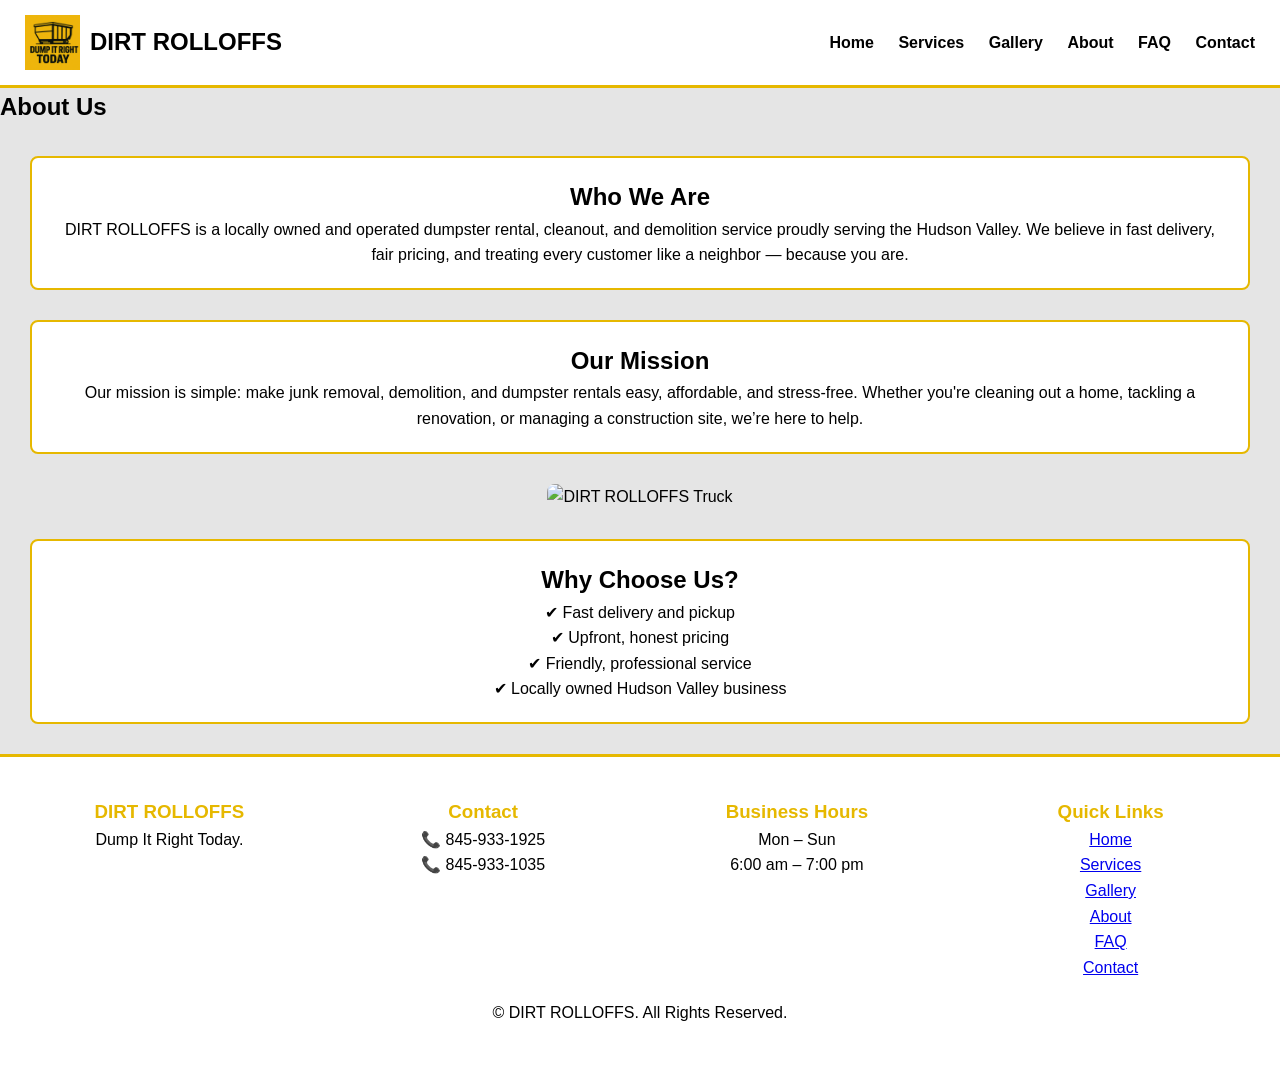
==== commit 05fc7b93: "Add files via upload" ====
--- a/about.html
+++ b/about.html
@@ -11,7 +11,7 @@
 <body>
 
 <header class="site-header">
-    <div class="nav-brand">
+    <div class="nav-brand animate fade-down">
         <img src="images/logo.PNG" class="nav-logo">
         <h2>DIRT ROLLOFFS</h2>
     </div>
@@ -38,22 +38,76 @@
 </header>
 
 <section class="page-header">
-    <h1 class="section-title">About Us</h1>
+    <h1 class="section-title fade-down">About Us</h1>
 </section>
 
 <section class="about-section">
 
     <div class="white-box animate">
-        <p>DIRT ROLLOFFS is a family-owned dumpster rental, cleanout, and demolition company serving the Hudson Valley.</p>
-        <p>We believe in honest pricing, fast delivery, and dependable service.</p>
-        <p>Whether you're renovating, cleaning out a home, or tackling demolition, we make the process simple and stress-free.</p>
+        <h2>Who We Are</h2>
+        <p>
+            DIRT ROLLOFFS is a locally owned and operated dumpster rental, cleanout, and demolition service 
+            proudly serving the Hudson Valley. We believe in fast delivery, fair pricing, and treating every 
+            customer like a neighbor — because you are.
+        </p>
     </div>
 
-    <div class="about-img animate">
-        <img src="images/dumpster2.jpeg">
+    <div class="white-box animate">
+        <h2>Our Mission</h2>
+        <p>
+            Our mission is simple: make junk removal, demolition, and dumpster rentals easy, affordable, and stress‑free. 
+            Whether you're cleaning out a home, tackling a renovation, or managing a construction site, we’re here to help.
+        </p>
+    </div>
+
+    <div class="about-image animate zoom-in">
+        <img src="images/dumpster1.jpeg" alt="DIRT ROLLOFFS Truck">
+    </div>
+
+    <div class="white-box animate">
+        <h2>Why Choose Us?</h2>
+        <p>✔ Fast delivery and pickup</p>
+        <p>✔ Upfront, honest pricing</p>
+        <p>✔ Friendly, professional service</p>
+        <p>✔ Locally owned Hudson Valley business</p>
     </div>
 
 </section>
 
 <footer class="site-footer">
-    <div class="footer-grid+    <div class="footer-grid">
+
+        <div class="footer-card animate">
+            <h3>DIRT ROLLOFFS</h3>
+            <p>Dump It Right Today.</p>
+        </div>
+
+        <div class="footer-card animate">
+            <h3>Contact</h3>
+            <p>📞 845‑933‑1925</p>
+            <p>📞 845‑933‑1035</p>
+        </div>
+
+        <div class="footer-card animate">
+            <h3>Business Hours</h3>
+            <p>Mon – Sun</p>
+            <p>6:00 am – 7:00 pm</p>
+        </div>
+
+        <div class="footer-card animate">
+            <h3>Quick Links</h3>
+            <a href="index.html">Home</a><br>
+            <a href="services.html">Services</a><br>
+            <a href="gallery.html">Gallery</a><br>
+            <a href="about.html">About</a><br>
+            <a href="faq.html">FAQ</a><br>
+            <a href="contact.html">Contact</a>
+        </div>
+
+    </div>
+
+    <p class="footer-bottom">© DIRT ROLLOFFS. All Rights Reserved.</p>
+</footer>
+
+</body>
+</html>
--- a/styles.css
+++ b/styles.css
@@ -101,8 +101,8 @@
 /* HERO */
 .hero {
   display: flex;
-  justify-content: space-between;
-  align-items: center;
+  flex-direction: column;
+  text-align: center;
   padding: 60px 25px;
   gap: 40px;
 }
@@ -129,10 +129,22 @@
   background: var(--yellow-light);
 }
 
+/* HERO IMAGE */
+.hero-right img {
+  width: 100%;
+  max-width: 350px;
+  border-radius: 8px;
+  border: 3px solid var(--yellow);
+  background: var(--white);
+  padding: 8px;
+  display: block;
+  margin: 0 auto;
+}
+
 @media (max-width: 850px) {
-  .hero {
-    flex-direction: column;
-    text-align: center;
+  .hero-right img {
+    width: 80%;
+    max-width: 330px;
   }
 }
 
@@ -147,6 +159,7 @@
   border: 2px solid var(--yellow);
   padding: 20px;
   border-radius: 8px;
+  text-align: center;
 }
 
 /* SERVICES GRID */
@@ -155,6 +168,8 @@
   grid-template-columns: repeat(auto-fit, minmax(260px, 1fr));
   gap: 25px;
   padding: 25px;
+  justify-content: center;
+  text-align: center;
 }
 
 .service-card img {
@@ -173,6 +188,8 @@
   grid-template-columns: repeat(auto-fit, minmax(220px, 1fr));
   gap: 25px;
   padding: 25px;
+  justify-content: center;
+  text-align: center;
 }
 
 .price {
@@ -182,11 +199,14 @@
 }
 
 /* GALLERY */
-.gallery-grid {
+.gallery-grid,
+.service-area-grid {
   padding: 30px;
   display: grid;
   grid-template-columns: repeat(auto-fit, minmax(260px, 1fr));
   gap: 25px;
+  justify-content: center;
+  text-align: center;
 }
 
 .gallery-img {
@@ -200,19 +220,15 @@
 /* ABOUT */
 .about-section {
   display: flex;
+  flex-direction: column;
   gap: 30px;
   padding: 30px;
+  text-align: center;
 }
 
 .about-section img {
   width: 100%;
   border-radius: 8px;
-}
-
-@media (max-width: 850px) {
-  .about-section {
-    flex-direction: column;
-  }
 }
 
 /* FAQ */
@@ -220,6 +236,7 @@
   padding: 25px;
   display: grid;
   gap: 20px;
+  text-align: center;
 }
 
 /* CONTACT */
@@ -228,6 +245,13 @@
   display: grid;
   grid-template-columns: 1fr 1fr;
   gap: 25px;
+  text-align: center;
+}
+
+@media (max-width: 850px) {
+  .contact-section {
+    grid-template-columns: 1fr;
+  }
 }
 
 .contact-form input,
@@ -252,23 +276,20 @@
   background: var(--yellow-light);
 }
 
-@media (max-width: 850px) {
-  .contact-section {
-    grid-template-columns: 1fr;
-  }
-}
-
 /* FOOTER */
 .site-footer {
   background: var(--white);
   padding: 40px 25px;
   border-top: 3px solid var(--yellow);
+  text-align: center;
 }
 
 .footer-grid {
   display: grid;
   grid-template-columns: repeat(auto-fit, minmax(180px, 1fr));
   gap: 25px;
+  justify-content: center;
+  text-align: center;
 }
 
 .footer-card h3 {
@@ -276,7 +297,6 @@
 }
 
 .footer-bottom {
-  text-align: center;
   margin-top: 20px;
 }
 
@@ -284,57 +304,13 @@
 .animate {
   opacity: 0;
   transform: translateY(20px);
-  animation: fadeUp 0.6s ease forwards;
-}
-
-@keyframes fadeUp {
-  to {
-    opacity: 1;
-    transform: translateY(0);
-  }
-}
-/* Make hero image slightly bigger on mobile */
-@media (max-width: 850px) {
-    .hero-right img {
-        width: 80%;
-        max-width: 330px;
-        margin: 0 auto;
-        display: block;
-    }
-}
-/* Make hero image match other photo sizes */
-.hero-right img {
-    width: 100%;
-    max-width: 350px;
-    border-radius: 8px;
-    border: 3px solid var(--yellow);
-    background: var(--white);
-    padding: 8px;
-}
-/* Make homepage hero image match service section image size */
-.hero-right img {
-    width: 100%;
-    max-width: 350px; /* same visual size as service images */
-    border-radius: 8px;
-    display: block;
-    margin: 0 auto;
-}
-/* Center hero text */
-.hero-left {
-    text-align: center;
-    width: 100%;
-}
-/* Stack hero image and text vertically */
-.hero {
-    flex-direction: column;
-    text-align: center;
-}
-/* Center Why Choose Us section */
-.why {
-    text-align: center;
-}
-
-.why-grid {
-    justify-content: center;
-}
-
+  transition: opacity 0.6s ease, transform 0.6s ease;
+}
+
+.animate.visible {
+  opacity: 1;
+  transform: translateY(0);
+}
+.mobile-menu.open {
+  display: flex;
+}
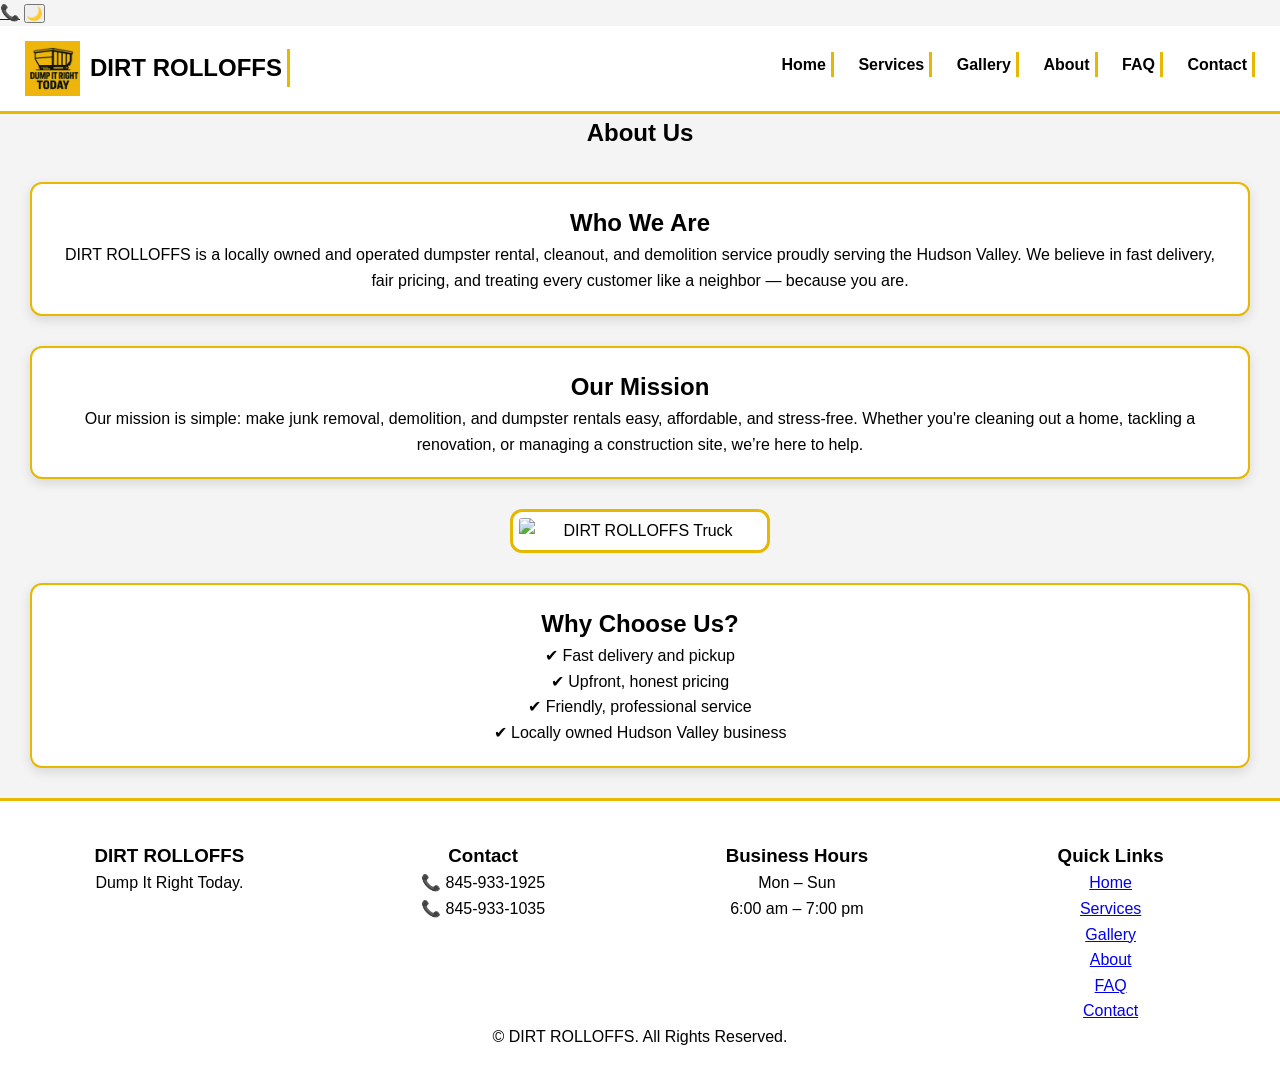
==== commit 684fb6c9: "Add files via upload" ====
--- a/about.html
+++ b/about.html
@@ -5,40 +5,44 @@
     <meta name="viewport" content="width=device-width, initial-scale=1.0">
     <title>About Us – DIRT ROLLOFFS</title>
     <link rel="stylesheet" href="styles.css">
-    <script defer src="animations.js"></script>
+    <script defer src="script.js"></script>
 </head>
 
 <body>
 
+<a href="tel:8459331925" id="floatCall">📞</a>
+<div id="scrollTopBtn">↑</div>
+<button id="darkToggle" class="dark-btn">🌙</button>
+
 <header class="site-header">
-    <div class="nav-brand animate fade-down">
+    <div class="nav-brand animate">
         <img src="images/logo.PNG" class="nav-logo">
-        <h2>DIRT ROLLOFFS</h2>
+        <h2 class="typewriter">DIRT ROLLOFFS</h2>
     </div>
 
     <div class="hamburger" onclick="toggleMenu()">☰</div>
 
     <div id="mobileMenu" class="mobile-menu">
-        <a href="index.html">Home</a>
-        <a href="services.html">Services</a>
-        <a href="gallery.html">Gallery</a>
-        <a href="about.html">About</a>
-        <a href="faq.html">FAQ</a>
-        <a href="contact.html">Contact</a>
+        <a href="index.html" class="typewriter">Home</a>
+        <a href="services.html" class="typewriter">Services</a>
+        <a href="gallery.html" class="typewriter">Gallery</a>
+        <a href="about.html" class="typewriter">About</a>
+        <a href="faq.html" class="typewriter">FAQ</a>
+        <a href="contact.html" class="typewriter">Contact</a>
     </div>
 
     <nav>
-        <a href="index.html">Home</a>
-        <a href="services.html">Services</a>
-        <a href="gallery.html">Gallery</a>
-        <a href="about.html">About</a>
-        <a href="faq.html">FAQ</a>
-        <a href="contact.html">Contact</a>
+        <a href="index.html" class="typewriter">Home</a>
+        <a href="services.html" class="typewriter">Services</a>
+        <a href="gallery.html" class="typewriter">Gallery</a>
+        <a href="about.html" class="typewriter">About</a>
+        <a href="faq.html" class="typewriter">FAQ</a>
+        <a href="contact.html" class="typewriter">Contact</a>
     </nav>
 </header>
 
 <section class="page-header">
-    <h1 class="section-title fade-down">About Us</h1>
+    <h1 class="section-title">About Us</h1>
 </section>
 
 <section class="about-section">
@@ -60,7 +64,7 @@
         </p>
     </div>
 
-    <div class="about-image animate zoom-in">
+    <div class="about-image animate">
         <img src="images/dumpster1.jpeg" alt="DIRT ROLLOFFS Truck">
     </div>
 
--- a/styles.css
+++ b/styles.css
@@ -6,7 +6,7 @@
 }
 
 body {
-  background: #e5e5e5;
+  background: #f4f4f4;
   color: #000;
   font-family: Arial, Helvetica, sans-serif;
   line-height: 1.6;
@@ -18,6 +18,12 @@
   --yellow: #e6b800;
   --yellow-light: #ffcc00;
   --white: #ffffff;
+  --shadow: rgba(0,0,0,0.12);
+}
+
+/* GLOBAL SOFT SHADOW */
+.soft-shadow {
+  box-shadow: 0 4px 12px var(--shadow);
 }
 
 /* HEADER */
@@ -74,6 +80,10 @@
   left: 0;
   width: 100%;
   z-index: 9999;
+}
+
+.mobile-menu.open {
+  display: flex;
 }
 
 .mobile-menu a {
@@ -112,6 +122,7 @@
   color: var(--yellow);
 }
 
+/* BUTTONS */
 .call-btn,
 .alt-call {
   display: inline-block;
@@ -119,9 +130,10 @@
   color: #000;
   padding: 12px 20px;
   margin-top: 12px;
-  border-radius: 6px;
+  border-radius: 10px;
   font-weight: bold;
   text-decoration: none;
+  transition: 0.3s;
 }
 
 .call-btn:hover,
@@ -133,19 +145,13 @@
 .hero-right img {
   width: 100%;
   max-width: 350px;
-  border-radius: 8px;
+  border-radius: 12px;
   border: 3px solid var(--yellow);
   background: var(--white);
   padding: 8px;
   display: block;
   margin: 0 auto;
-}
-
-@media (max-width: 850px) {
-  .hero-right img {
-    width: 80%;
-    max-width: 330px;
-  }
+  box-shadow: 0 4px 12px var(--shadow);
 }
 
 /* WHITE BOXES */
@@ -158,12 +164,16 @@
   background: var(--white);
   border: 2px solid var(--yellow);
   padding: 20px;
-  border-radius: 8px;
-  text-align: center;
-}
-
-/* SERVICES GRID */
-.service-grid {
+  border-radius: 12px;
+  text-align: center;
+  box-shadow: 0 4px 12px var(--shadow);
+}
+
+/* GRIDS */
+.service-grid,
+.pricing-grid,
+.gallery-grid,
+.service-area-grid {
   display: grid;
   grid-template-columns: repeat(auto-fit, minmax(260px, 1fr));
   gap: 25px;
@@ -172,70 +182,12 @@
   text-align: center;
 }
 
-.service-card img {
-  width: 100%;
-  border-radius: 8px;
-}
-
-.service-card h3 {
-  margin-top: 10px;
-  color: var(--yellow);
-}
-
-/* PRICING */
-.pricing-grid {
-  display: grid;
-  grid-template-columns: repeat(auto-fit, minmax(220px, 1fr));
-  gap: 25px;
-  padding: 25px;
-  justify-content: center;
-  text-align: center;
-}
-
-.price {
-  font-size: 1.8rem;
-  font-weight: bold;
-  color: var(--yellow);
-}
-
-/* GALLERY */
-.gallery-grid,
-.service-area-grid {
-  padding: 30px;
-  display: grid;
-  grid-template-columns: repeat(auto-fit, minmax(260px, 1fr));
-  gap: 25px;
-  justify-content: center;
-  text-align: center;
-}
-
-.gallery-img {
-  width: 100%;
-  border-radius: 8px;
-  border: 3px solid var(--yellow);
-  background: var(--white);
-  padding: 8px;
-}
-
 /* ABOUT */
 .about-section {
   display: flex;
   flex-direction: column;
   gap: 30px;
   padding: 30px;
-  text-align: center;
-}
-
-.about-section img {
-  width: 100%;
-  border-radius: 8px;
-}
-
-/* FAQ */
-.faq-section {
-  padding: 25px;
-  display: grid;
-  gap: 20px;
   text-align: center;
 }
 
@@ -254,28 +206,6 @@
   }
 }
 
-.contact-form input,
-.contact-form textarea {
-  width: 100%;
-  padding: 12px;
-  margin-bottom: 12px;
-  border: 2px solid var(--yellow);
-  border-radius: 6px;
-}
-
-.contact-form button {
-  background: var(--yellow);
-  border: none;
-  padding: 12px;
-  font-weight: bold;
-  cursor: pointer;
-  border-radius: 6px;
-}
-
-.contact-form button:hover {
-  background: var(--yellow-light);
-}
-
 /* FOOTER */
 .site-footer {
   background: var(--white);
@@ -292,15 +222,21 @@
   text-align: center;
 }
 
-.footer-card h3 {
-  color: var(--yellow);
-}
-
-.footer-bottom {
-  margin-top: 20px;
-}
-
-/* ANIMATIONS */
+/* TYPEWRITER */
+.typewriter {
+  display: inline-block;
+  white-space: nowrap;
+  overflow: hidden;
+  border-right: 3px solid var(--yellow);
+  padding-right: 5px;
+  animation: caretBlink 0.7s infinite;
+}
+
+@keyframes caretBlink {
+  50% { border-color: transparent; }
+}
+
+/* FADE-UP */
 .animate {
   opacity: 0;
   transform: translateY(20px);
@@ -311,6 +247,91 @@
   opacity: 1;
   transform: translateY(0);
 }
-.mobile-menu.open {
-  display: flex;
-}
+
+/* SCROLL TO TOP */
+#scrollTopBtn {
+  position: fixed;
+  bottom: 25px;
+  right: 25px;
+  background: var(--yellow);
+  color: #000;
+  padding: 12px 16px;
+  border-radius: 50%;
+  font-size: 1.5rem;
+  cursor: pointer;
+  display: none;
+  transition: 0.3s;
+  border: 2px solid #000;
+  z-index: 9999;
+}
+
+#scrollTopBtn:hover {
+  background: var(--yellow-light);
+}
+
+/* DARK MODE */
+body.dark {
+  background: #111;
+  color: #fff;
+}
+
+body.dark .white-box,
+body.dark .service-card,
+body.dark .price-card,
+body.dark .faq-item,
+body.dark .contact-info,
+body.dark .contact-form {
+  background: #222;
+  border-color: var(--yellow-light);
+}
+/* RESTORE ORIGINAL IMAGE SIZE */
+.service-card img,
+.price-card img,
+.gallery-section img,
+.about-image img {
+  width: 100%;
+  max-width: 260px;
+  border-radius: 12px;
+  border: 3px solid var(--yellow);
+  background: var(--white);
+  padding: 6px;
+  margin: 0 auto;
+  display: block;
+}
+.section-title,
+.white-box h2,
+.white-box p,
+.faq-item h3,
+.faq-item p,
+.contact-info h3,
+.contact-info p {
+  text-align: center;
+}
+.service-grid,
+.pricing-grid,
+.gallery-section,
+.service-area-grid {
+  justify-items: center;
+  text-align: center;
+}
+.service-card img,
+.gallery-section img,
+.about-image img,
+.price-card img {
+  width: 100%;
+  max-width: 260px;
+  display: block;
+  margin: 0 auto;
+  border-radius: 12px;
+  border: 3px solid var(--yellow);
+  background: var(--white);
+  padding: 6px;
+}
+.hero-left,
+.hero-right {
+  text-align: center;
+}
+.contact-section {
+  justify-items: center;
+  text-align: center;
+}
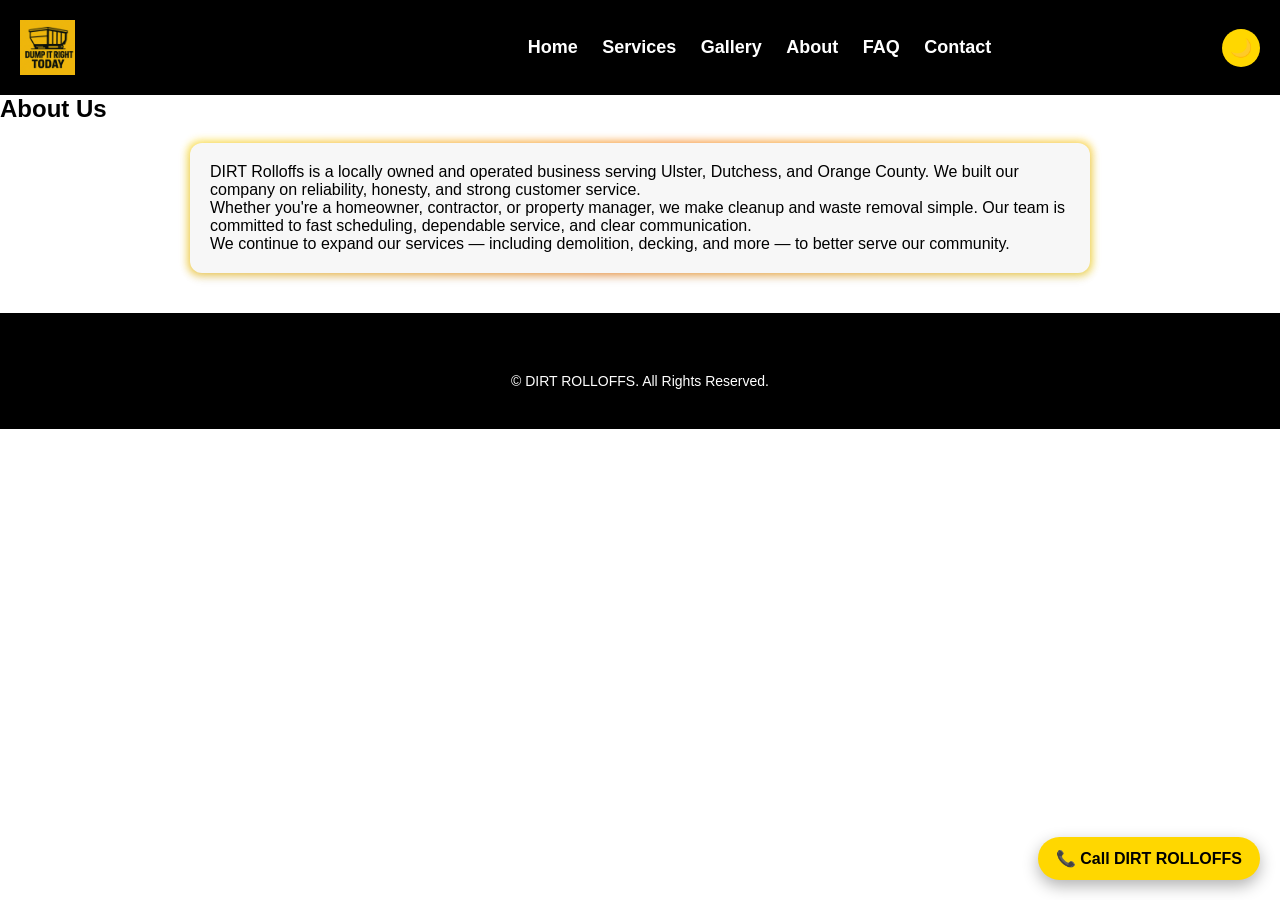
==== commit 6b0a539a: "Add files via upload" ====
--- a/about.html
+++ b/about.html
@@ -3,113 +3,54 @@
 <head>
     <meta charset="UTF-8">
     <meta name="viewport" content="width=device-width, initial-scale=1.0">
-    <title>About Us – DIRT ROLLOFFS</title>
-    <link rel="stylesheet" href="styles.css">
+    <title>About | DIRT ROLLOFFS</title>
+    <link rel="stylesheet" href="styles.css?v=6">
     <script defer src="script.js"></script>
 </head>
 
 <body>
 
-<a href="tel:8459331925" id="floatCall">📞</a>
-<div id="scrollTopBtn">↑</div>
-<button id="darkToggle" class="dark-btn">🌙</button>
+<a href="tel:8459331925" class="floating-call">📞 Call DIRT ROLLOFFS</a>
 
 <header class="site-header">
-    <div class="nav-brand animate">
+    <div class="header-left">
         <img src="images/logo.PNG" class="nav-logo">
-        <h2 class="typewriter">DIRT ROLLOFFS</h2>
+        <h2>DIRT ROLLOFFS</h2>
     </div>
 
-    <div class="hamburger" onclick="toggleMenu()">☰</div>
+    <nav class="header-right">
+        <a href="index.html">Home</a>
+        <a href="services.html">Services</a>
+        <a href="gallery.html">Gallery</a>
+        <a href="about.html">About</a>
+        <a href="faq.html">FAQ</a>
+        <a href="contact.html">Contact</a>
+    </nav>
 
-    <div id="mobileMenu" class="mobile-menu">
-        <a href="index.html" class="typewriter">Home</a>
-        <a href="services.html" class="typewriter">Services</a>
-        <a href="gallery.html" class="typewriter">Gallery</a>
-        <a href="about.html" class="typewriter">About</a>
-        <a href="faq.html" class="typewriter">FAQ</a>
-        <a href="contact.html" class="typewriter">Contact</a>
-    </div>
-
-    <nav>
-        <a href="index.html" class="typewriter">Home</a>
-        <a href="services.html" class="typewriter">Services</a>
-        <a href="gallery.html" class="typewriter">Gallery</a>
-        <a href="about.html" class="typewriter">About</a>
-        <a href="faq.html" class="typewriter">FAQ</a>
-        <a href="contact.html" class="typewriter">Contact</a>
-    </nav>
+    <button class="dark-toggle" id="darkToggle">🌙</button>
 </header>
 
-<section class="page-header">
-    <h1 class="section-title">About Us</h1>
+<section class="why reveal slide-left">
+    <h1>About Us</h1>
+
+    <div class="text-box glow-border">
+        <p>
+            DIRT Rolloffs is a locally owned and operated business serving Ulster, Dutchess, and Orange County.
+            We built our company on reliability, honesty, and strong customer service.
+        </p>
+
+        <p>
+            Whether you're a homeowner, contractor, or property manager, we make cleanup and waste removal simple.
+            Our team is committed to fast scheduling, dependable service, and clear communication.
+        </p>
+
+        <p>
+            We continue to expand our services — including demolition, decking, and more — to better serve our community.
+        </p>
+    </div>
 </section>
 
-<section class="about-section">
-
-    <div class="white-box animate">
-        <h2>Who We Are</h2>
-        <p>
-            DIRT ROLLOFFS is a locally owned and operated dumpster rental, cleanout, and demolition service 
-            proudly serving the Hudson Valley. We believe in fast delivery, fair pricing, and treating every 
-            customer like a neighbor — because you are.
-        </p>
-    </div>
-
-    <div class="white-box animate">
-        <h2>Our Mission</h2>
-        <p>
-            Our mission is simple: make junk removal, demolition, and dumpster rentals easy, affordable, and stress‑free. 
-            Whether you're cleaning out a home, tackling a renovation, or managing a construction site, we’re here to help.
-        </p>
-    </div>
-
-    <div class="about-image animate">
-        <img src="images/dumpster1.jpeg" alt="DIRT ROLLOFFS Truck">
-    </div>
-
-    <div class="white-box animate">
-        <h2>Why Choose Us?</h2>
-        <p>✔ Fast delivery and pickup</p>
-        <p>✔ Upfront, honest pricing</p>
-        <p>✔ Friendly, professional service</p>
-        <p>✔ Locally owned Hudson Valley business</p>
-    </div>
-
-</section>
-
-<footer class="site-footer">
-    <div class="footer-grid">
-
-        <div class="footer-card animate">
-            <h3>DIRT ROLLOFFS</h3>
-            <p>Dump It Right Today.</p>
-        </div>
-
-        <div class="footer-card animate">
-            <h3>Contact</h3>
-            <p>📞 845‑933‑1925</p>
-            <p>📞 845‑933‑1035</p>
-        </div>
-
-        <div class="footer-card animate">
-            <h3>Business Hours</h3>
-            <p>Mon – Sun</p>
-            <p>6:00 am – 7:00 pm</p>
-        </div>
-
-        <div class="footer-card animate">
-            <h3>Quick Links</h3>
-            <a href="index.html">Home</a><br>
-            <a href="services.html">Services</a><br>
-            <a href="gallery.html">Gallery</a><br>
-            <a href="about.html">About</a><br>
-            <a href="faq.html">FAQ</a><br>
-            <a href="contact.html">Contact</a>
-        </div>
-
-    </div>
-
+<footer class="site-footer reveal slide-up">
     <p class="footer-bottom">© DIRT ROLLOFFS. All Rights Reserved.</p>
 </footer>
 
--- a/styles.css
+++ b/styles.css
@@ -6,332 +6,389 @@
 }
 
 body {
-  background: #f4f4f4;
+  font-family: Arial, sans-serif;
+  background: #ffffff;
   color: #000;
-  font-family: Arial, Helvetica, sans-serif;
-  line-height: 1.6;
   overflow-x: hidden;
-}
-
-/* COLORS */
-:root {
-  --yellow: #e6b800;
-  --yellow-light: #ffcc00;
-  --white: #ffffff;
-  --shadow: rgba(0,0,0,0.12);
-}
-
-/* GLOBAL SOFT SHADOW */
-.soft-shadow {
-  box-shadow: 0 4px 12px var(--shadow);
+  transition: background 0.4s ease, color 0.4s ease;
+}
+
+/* DARK MODE */
+body.dark {
+  background: #050509;
+  color: #f5f5f5;
+}
+
+body.dark .site-header {
+  background: #000;
+}
+
+body.dark .hero-box,
+body.dark .text-box,
+body.dark .service-card {
+  background: #101018;
+  color: #f5f5f5;
+}
+
+body.dark .site-footer {
+  background: #000;
 }
 
 /* HEADER */
 .site-header {
-  background: var(--white);
-  padding: 15px 25px;
-  border-bottom: 3px solid var(--yellow);
+  width: 100%;
+  background: black;
+  padding: 20px;
   display: flex;
   justify-content: space-between;
   align-items: center;
-  position: relative;
-}
-
-.nav-brand {
+}
+
+.header-left {
   display: flex;
   align-items: center;
   gap: 10px;
 }
 
 .nav-logo {
-  width: 55px;
   height: 55px;
-  object-fit: contain;
-}
-
-/* DESKTOP NAV */
-nav a {
+}
+
+.header-right a {
+  color: white;
+  text-decoration: none;
   margin-left: 20px;
-  text-decoration: none;
-  color: #000;
-  font-weight: bold;
-}
-
-nav a:hover {
-  color: var(--yellow);
-}
-
-/* HAMBURGER */
-.hamburger {
-  display: none;
-  font-size: 2rem;
+  font-size: 18px;
+  font-weight: bold;
+}
+
+.header-right a:hover {
+  text-decoration: underline;
+}
+
+/* DARK MODE TOGGLE */
+.dark-toggle {
+  background: #ffd700;
+  border: none;
+  border-radius: 50%;
+  width: 38px;
+  height: 38px;
   cursor: pointer;
-  padding: 10px;
-}
-
-/* MOBILE MENU */
-.mobile-menu {
-  display: none;
-  flex-direction: column;
-  background: var(--white);
-  border-bottom: 3px solid var(--yellow);
-  position: absolute;
-  top: 70px;
-  left: 0;
-  width: 100%;
-  z-index: 9999;
-}
-
-.mobile-menu.open {
-  display: flex;
-}
-
-.mobile-menu a {
-  padding: 15px;
-  text-decoration: none;
-  color: #000;
-  border-top: 1px solid #ddd;
-  font-size: 1.1rem;
-}
-
-.mobile-menu a:hover {
-  background: var(--yellow);
-}
-
-/* MOBILE ONLY */
-@media (max-width: 800px) {
-  nav {
-    display: none;
-  }
-  .hamburger {
-    display: block;
-  }
+  font-size: 18px;
 }
 
 /* HERO */
 .hero {
+  padding: 40px 20px;
+  text-align: center;
+}
+
+.hero-box {
+  background: #f7f7f7;
+  padding: 20px;
+  border-radius: 12px;
+  max-width: 900px;
+  margin: 0 auto;
+  box-shadow: 0 4px 12px rgba(0,0,0,0.1);
+}
+
+.hero-img {
+  width: 90%;
+  max-width: 900px;
+  margin-top: 25px;
+  border-radius: 10px;
+}
+
+/* TYPEWRITER */
+.typewriter {
+  font-size: 42px;
+  color: #ffd700;
+  margin-bottom: 20px;
+  white-space: nowrap;
+  overflow: hidden;
+  border-right: 3px solid #ffd700;
+}
+
+/* TEXT BOXES */
+.text-box {
+  background: #f7f7f7;
+  padding: 20px;
+  border-radius: 12px;
+  max-width: 900px;
+  margin: 20px auto;
+  box-shadow: 0 4px 12px rgba(0,0,0,0.1);
+}
+
+/* GLOW BORDER */
+.glow-border {
+  position: relative;
+}
+
+.glow-border::before {
+  content: "";
+  position: absolute;
+  inset: -2px;
+  border-radius: inherit;
+  background: linear-gradient(120deg, #ffd700, #ff7b00, #ffd700);
+  z-index: -1;
+  opacity: 0.7;
+  filter: blur(4px);
+}
+
+/* SERVICES */
+.services {
+  padding: 60px 20px;
+  text-align: center;
+}
+
+.service-grid {
   display: flex;
-  flex-direction: column;
-  text-align: center;
-  padding: 60px 25px;
-  gap: 40px;
-}
-
-.hero-left h1 {
-  font-size: 3rem;
-  color: var(--yellow);
+  justify-content: center;
+  gap: 25px;
+  margin-top: 25px;
+  flex-wrap: wrap;
+}
+
+.service-card {
+  width: 280px;
+  background: white;
+  padding: 15px;
+  border-radius: 12px;
+  box-shadow: 0 4px 12px rgba(0,0,0,0.1);
+  transition: transform .3s ease, box-shadow .3s ease;
+}
+
+.service-card img {
+  width: 100%;
+  border-radius: 10px;
+}
+
+.service-card:hover {
+  transform: translateY(-8px) scale(1.02);
+  box-shadow: 0 8px 20px rgba(0,0,0,0.2);
 }
 
 /* BUTTONS */
-.call-btn,
-.alt-call {
-  display: inline-block;
-  background: var(--yellow);
-  color: #000;
+.call-btn {
+  display: block;
+  background: #ffd700;
+  color: black;
   padding: 12px 20px;
-  margin-top: 12px;
-  border-radius: 10px;
+  margin: 10px auto;
+  width: fit-content;
+  border-radius: 6px;
   font-weight: bold;
   text-decoration: none;
-  transition: 0.3s;
-}
-
-.call-btn:hover,
-.alt-call:hover {
-  background: var(--yellow-light);
-}
-
-/* HERO IMAGE */
-.hero-right img {
-  width: 100%;
-  max-width: 350px;
-  border-radius: 12px;
-  border: 3px solid var(--yellow);
-  background: var(--white);
-  padding: 8px;
-  display: block;
-  margin: 0 auto;
-  box-shadow: 0 4px 12px var(--shadow);
-}
-
-/* WHITE BOXES */
-.white-box,
-.service-card,
-.price-card,
-.faq-item,
-.contact-info,
-.contact-form {
-  background: var(--white);
-  border: 2px solid var(--yellow);
-  padding: 20px;
-  border-radius: 12px;
-  text-align: center;
-  box-shadow: 0 4px 12px var(--shadow);
-}
-
-/* GRIDS */
-.service-grid,
-.pricing-grid,
-.gallery-grid,
-.service-area-grid {
-  display: grid;
-  grid-template-columns: repeat(auto-fit, minmax(260px, 1fr));
-  gap: 25px;
-  padding: 25px;
-  justify-content: center;
-  text-align: center;
-}
-
-/* ABOUT */
-.about-section {
-  display: flex;
-  flex-direction: column;
-  gap: 30px;
-  padding: 30px;
-  text-align: center;
-}
-
-/* CONTACT */
-.contact-section {
-  padding: 25px;
-  display: grid;
-  grid-template-columns: 1fr 1fr;
-  gap: 25px;
-  text-align: center;
-}
-
-@media (max-width: 850px) {
-  .contact-section {
-    grid-template-columns: 1fr;
-  }
+  transition: transform 0.2s ease, box-shadow 0.2s ease;
+}
+
+.call-btn:hover {
+  transform: translateY(-3px);
+  box-shadow: 0 6px 14px rgba(0,0,0,0.2);
+}
+
+/* PULSE ANIMATION */
+.pulse {
+  animation: pulse 1.8s infinite;
+}
+
+@keyframes pulse {
+  0% { transform: scale(1); }
+  50% { transform: scale(1.04); }
+  100% { transform: scale(1); }
+}
+
+/* SCROLL ANIMATIONS */
+.reveal {
+  opacity: 0;
+  transform: translateY(40px);
+  transition: all 0.8s ease;
+}
+
+.reveal.active {
+  opacity: 1;
+  transform: translateY(0);
+}
+
+.slide-up {
+  transform: translateY(40px);
+}
+
+.slide-left {
+  transform: translateX(-40px);
+}
+
+.slide-right {
+  transform: translateX(40px);
+}
+
+.reveal.active.slide-left,
+.reveal.active.slide-right,
+.reveal.active.slide-up {
+  transform: translateX(0) translateY(0);
 }
 
 /* FOOTER */
 .site-footer {
-  background: var(--white);
-  padding: 40px 25px;
-  border-top: 3px solid var(--yellow);
+  background: black;
+  color: white;
+  padding: 40px 20px;
+  margin-top: 40px;
+}
+
+.footer-grid {
+  display: flex;
+  justify-content: center;
+  gap: 40px;
+  flex-wrap: wrap;
+}
+
+.footer-card {
+  max-width: 200px;
+}
+
+.footer-card a {
+  color: white;
+  text-decoration: none;
+}
+
+.footer-bottom {
   text-align: center;
-}
-
-.footer-grid {
-  display: grid;
-  grid-template-columns: repeat(auto-fit, minmax(180px, 1fr));
-  gap: 25px;
-  justify-content: center;
+  margin-top: 20px;
+  font-size: 14px;
+}
+
+/* FLOATING CALL BUTTON */
+.floating-call {
+  position: fixed;
+  right: 20px;
+  bottom: 20px;
+  background: #ffd700;
+  color: black;
+  padding: 12px 18px;
+  border-radius: 999px;
+  text-decoration: none;
+  font-weight: bold;
+  box-shadow: 0 6px 16px rgba(0,0,0,0.3);
+  z-index: 999;
+  animation: float 2.5s ease-in-out infinite;
+}
+
+@keyframes float {
+  0%, 100% { transform: translateY(0); }
+  50% { transform: translateY(-6px); }
+}
+/* CONTACT FORM */
+.contact-form {
+  max-width: 700px;
+  margin: 30px auto;
+  padding: 25px;
+  background: #f7f7f7;
+  border-radius: 12px;
+  box-shadow: 0 4px 12px rgba(0,0,0,0.1);
+}
+
+body.dark .contact-form {
+  background: #101018;
+}
+
+.form-group {
+  position: relative;
+  margin-bottom: 25px;
+}
+
+.form-group input,
+.form-group textarea {
+  width: 100%;
+  padding: 14px;
+  border: 2px solid #ccc;
+  border-radius: 8px;
+  background: white;
+  font-size: 16px;
+  transition: 0.3s ease;
+}
+
+body.dark .form-group input,
+body.dark .form-group textarea {
+  background: #0c0c12;
+  border-color: #333;
+  color: white;
+}
+
+.form-group textarea {
+  height: 120px;
+  resize: none;
+}
+
+/* FLOATING LABELS */
+.form-group label {
+  position: absolute;
+  top: 14px;
+  left: 14px;
+  color: #666;
+  transition: 0.3s ease;
+  pointer-events: none;
+}
+
+.form-group input:focus,
+.form-group textarea:focus {
+  border-color: #ffd700;
+  box-shadow: 0 0 10px rgba(255,215,0,0.4);
+}
+
+.form-group input:focus + label,
+.form-group input:not(:placeholder-shown) + label,
+.form-group textarea:focus + label,
+.form-group textarea:not(:placeholder-shown) + label {
+  top: -10px;
+  left: 10px;
+  font-size: 13px;
+  background: #f7f7f7;
+  padding: 0 6px;
+  color: #000;
+}
+
+body.dark .form-group input:focus + label,
+body.dark .form-group textarea:focus + label,
+body.dark .form-group input:not(:placeholder-shown) + label,
+body.dark .form-group textarea:not(:placeholder-shown) + label {
+  background: #101018;
+  color: #ffd700;
+}
+
+/* SUCCESS MESSAGE */
+.form-success {
+  display: none;
+  margin-top: 15px;
+  color: green;
+  font-weight: bold;
   text-align: center;
 }
-
-/* TYPEWRITER */
-.typewriter {
-  display: inline-block;
-  white-space: nowrap;
+.accordion-item {
+  margin-bottom: 15px;
+  border-radius: 12px;
   overflow: hidden;
-  border-right: 3px solid var(--yellow);
-  padding-right: 5px;
-  animation: caretBlink 0.7s infinite;
-}
-
-@keyframes caretBlink {
-  50% { border-color: transparent; }
-}
-
-/* FADE-UP */
-.animate {
-  opacity: 0;
-  transform: translateY(20px);
-  transition: opacity 0.6s ease, transform 0.6s ease;
-}
-
-.animate.visible {
-  opacity: 1;
-  transform: translateY(0);
-}
-
-/* SCROLL TO TOP */
-#scrollTopBtn {
-  position: fixed;
-  bottom: 25px;
-  right: 25px;
-  background: var(--yellow);
-  color: #000;
-  padding: 12px 16px;
-  border-radius: 50%;
-  font-size: 1.5rem;
+}
+
+.accordion-header {
+  width: 100%;
+  background: #ffd700;
+  color: black;
+  padding: 15px;
+  font-size: 18px;
+  font-weight: bold;
+  border: none;
   cursor: pointer;
+  text-align: left;
+}
+
+.accordion-body {
   display: none;
-  transition: 0.3s;
-  border: 2px solid #000;
-  z-index: 9999;
-}
-
-#scrollTopBtn:hover {
-  background: var(--yellow-light);
-}
-
-/* DARK MODE */
-body.dark {
-  background: #111;
-  color: #fff;
-}
-
-body.dark .white-box,
-body.dark .service-card,
-body.dark .price-card,
-body.dark .faq-item,
-body.dark .contact-info,
-body.dark .contact-form {
-  background: #222;
-  border-color: var(--yellow-light);
-}
-/* RESTORE ORIGINAL IMAGE SIZE */
-.service-card img,
-.price-card img,
-.gallery-section img,
-.about-image img {
-  width: 100%;
-  max-width: 260px;
-  border-radius: 12px;
-  border: 3px solid var(--yellow);
-  background: var(--white);
-  padding: 6px;
-  margin: 0 auto;
-  display: block;
-}
-.section-title,
-.white-box h2,
-.white-box p,
-.faq-item h3,
-.faq-item p,
-.contact-info h3,
-.contact-info p {
-  text-align: center;
-}
-.service-grid,
-.pricing-grid,
-.gallery-section,
-.service-area-grid {
-  justify-items: center;
-  text-align: center;
-}
-.service-card img,
-.gallery-section img,
-.about-image img,
-.price-card img {
-  width: 100%;
-  max-width: 260px;
-  display: block;
-  margin: 0 auto;
-  border-radius: 12px;
-  border: 3px solid var(--yellow);
-  background: var(--white);
-  padding: 6px;
-}
-.hero-left,
-.hero-right {
-  text-align: center;
-}
-.contact-section {
-  justify-items: center;
-  text-align: center;
-}
+  padding: 15px;
+  background: #f7f7f7;
+}
+
+body.dark .accordion-body {
+  background: #101018;
+}
+
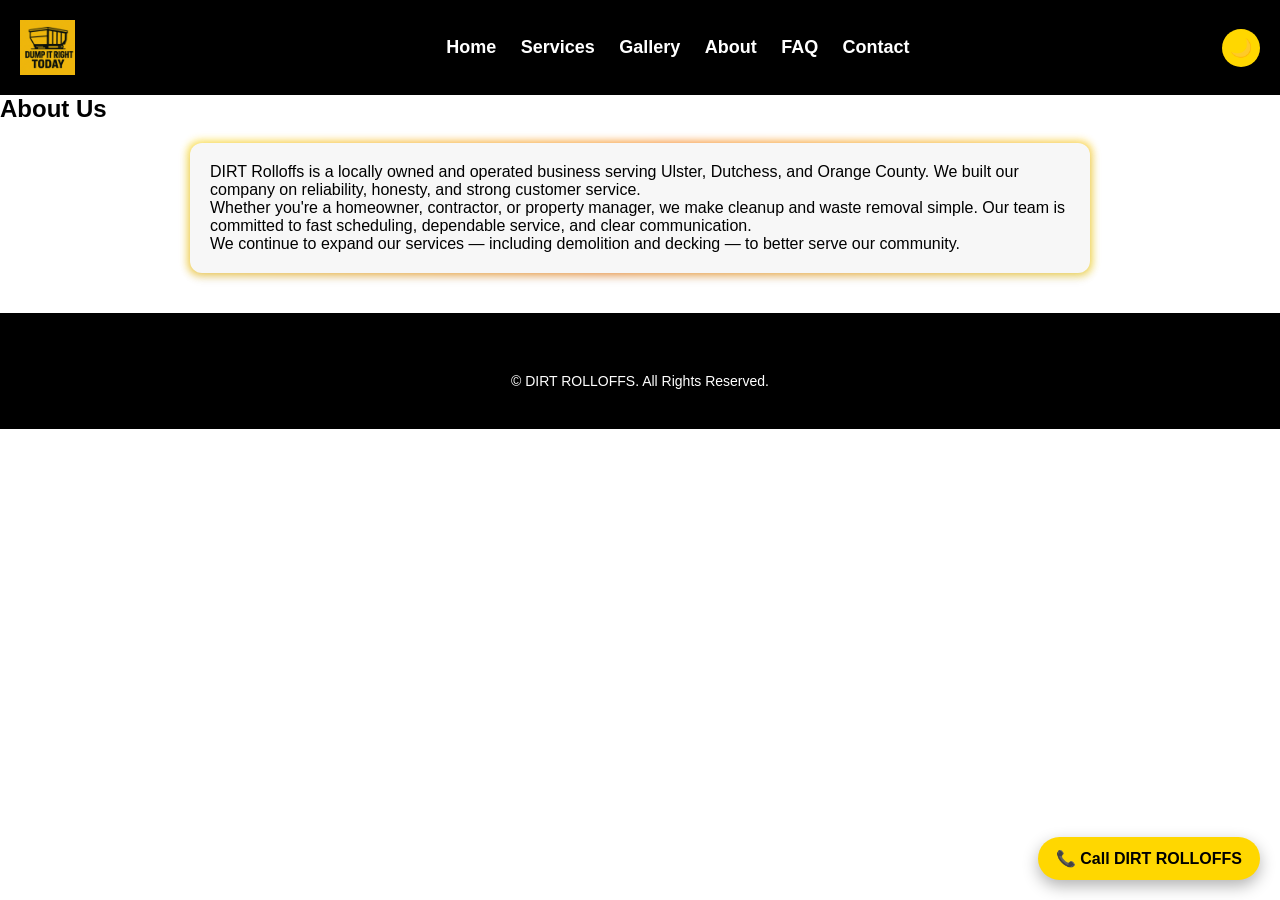
==== commit 54a7e334: "Add files via upload" ====
--- a/about.html
+++ b/about.html
@@ -4,7 +4,7 @@
     <meta charset="UTF-8">
     <meta name="viewport" content="width=device-width, initial-scale=1.0">
     <title>About | DIRT ROLLOFFS</title>
-    <link rel="stylesheet" href="styles.css?v=6">
+    <link rel="stylesheet" href="styles.css?v=10">
     <script defer src="script.js"></script>
 </head>
 
@@ -27,6 +27,7 @@
         <a href="contact.html">Contact</a>
     </nav>
 
+    <div class="hamburger" id="hamburger">☰</div>
     <button class="dark-toggle" id="darkToggle">🌙</button>
 </header>
 
@@ -45,7 +46,7 @@
         </p>
 
         <p>
-            We continue to expand our services — including demolition, decking, and more — to better serve our community.
+            We continue to expand our services — including demolition and decking — to better serve our community.
         </p>
     </div>
 </section>
--- a/styles.css
+++ b/styles.css
@@ -391,4 +391,55 @@
 body.dark .accordion-body {
   background: #101018;
 }
-
+.gallery-title {
+  text-align: center;
+  margin: 40px 0 10px;
+  font-size: 28px;
+  font-weight: bold;
+}
+
+.gallery-grid {
+  display: grid;
+  grid-template-columns: repeat(auto-fit, minmax(260px, 1fr));
+  gap: 20px;
+  padding: 20px;
+}
+
+.gallery-img {
+  width: 100%;
+  border-radius: 12px;
+  cursor: pointer;
+  transition: transform .3s ease, box-shadow .3s ease;
+}
+
+.gallery-img:hover {
+  transform: scale(1.03);
+  box-shadow: 0 8px 20px rgba(0,0,0,0.3);
+}
+
+/* LIGHTBOX */
+.lightbox {
+  display: none;
+  position: fixed;
+  inset: 0;
+  background: rgba(0,0,0,0.9);
+  justify-content: center;
+  align-items: center;
+  z-index: 9999;
+}
+
+.lightbox img {
+  max-width: 90%;
+  max-height: 90%;
+  border-radius: 12px;
+}
+
+.close-lightbox {
+  position: absolute;
+  top: 20px;
+  right: 40px;
+  font-size: 50px;
+  color: white;
+  cursor: pointer;
+}
+
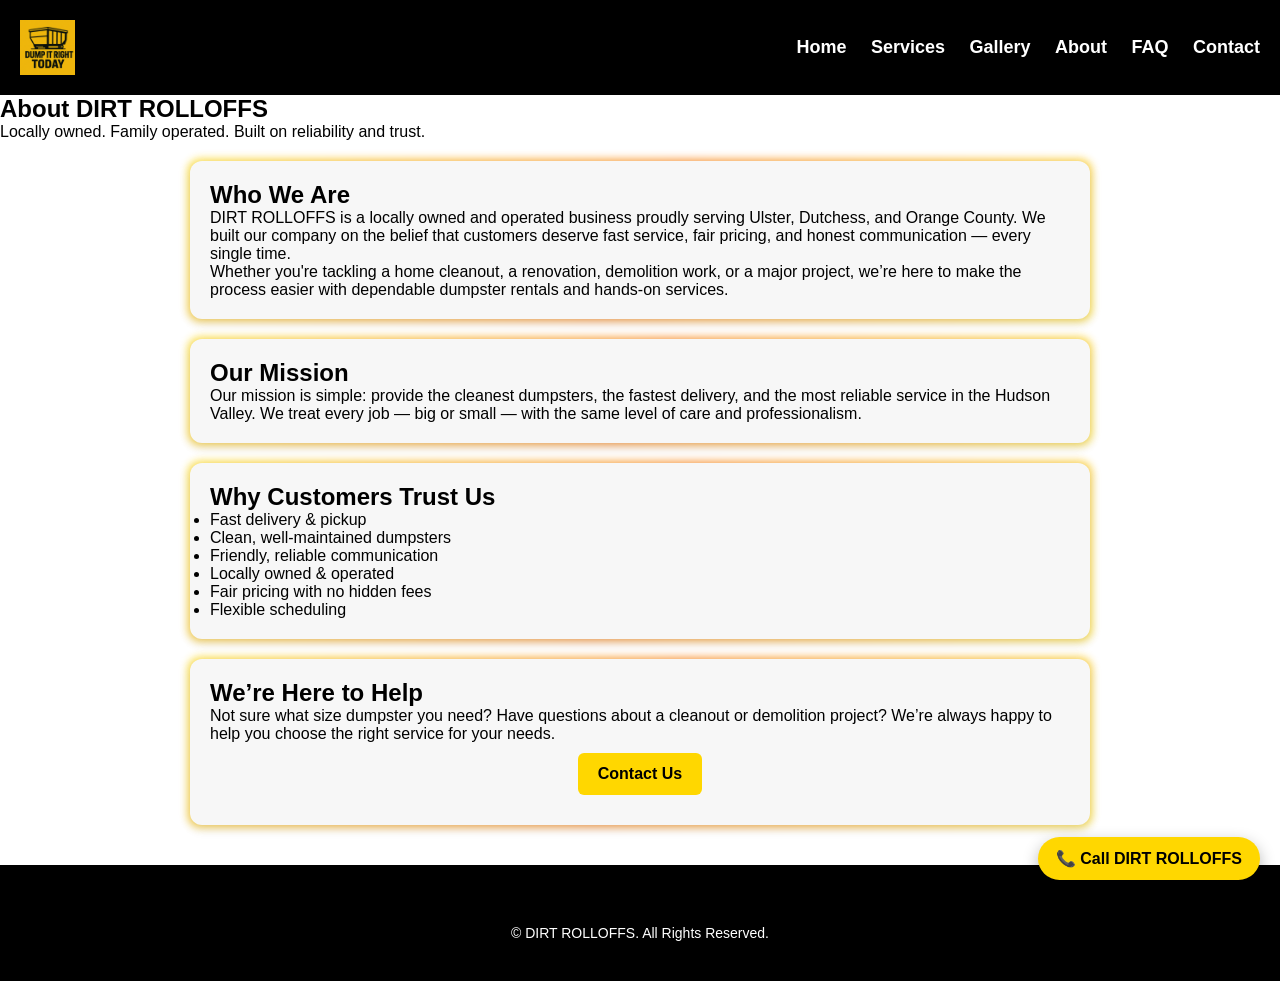
==== commit 1b832c31: "Add files via upload" ====
--- a/about.html
+++ b/about.html
@@ -3,8 +3,8 @@
 <head>
     <meta charset="UTF-8">
     <meta name="viewport" content="width=device-width, initial-scale=1.0">
-    <title>About | DIRT ROLLOFFS</title>
-    <link rel="stylesheet" href="styles.css?v=10">
+    <title>About Us – DIRT ROLLOFFS</title>
+    <link rel="stylesheet" href="styles.css?v=11">
     <script defer src="script.js"></script>
 </head>
 
@@ -12,13 +12,14 @@
 
 <a href="tel:8459331925" class="floating-call">📞 Call DIRT ROLLOFFS</a>
 
+<!-- HEADER -->
 <header class="site-header">
     <div class="header-left">
         <img src="images/logo.PNG" class="nav-logo">
         <h2>DIRT ROLLOFFS</h2>
     </div>
 
-    <nav class="header-right">
+    <nav class="header-right desktop-nav">
         <a href="index.html">Home</a>
         <a href="services.html">Services</a>
         <a href="gallery.html">Gallery</a>
@@ -27,30 +28,90 @@
         <a href="contact.html">Contact</a>
     </nav>
 
-    <div class="hamburger" id="hamburger">☰</div>
-    <button class="dark-toggle" id="darkToggle">🌙</button>
+    <div class="hamburger" onclick="toggleMenu()">
+        <div></div>
+        <div></div>
+        <div></div>
+    </div>
 </header>
 
-<section class="why reveal slide-left">
-    <h1>About Us</h1>
+<!-- MOBILE MENU -->
+<nav id="mobileMenu" class="mobile-menu">
+    <a href="index.html">Home</a>
+    <a href="services.html">Services</a>
+    <a href="gallery.html">Gallery</a>
+    <a href="about.html">About</a>
+    <a href="faq.html">FAQ</a>
+    <a href="contact.html">Contact</a>
 
+    <div class="mobile-dark-toggle">
+        <input type="checkbox" id="darkToggle" class="dark-toggle-checkbox">
+        <label for="darkToggle" class="dark-toggle-label">
+            <span class="dark-toggle-ball"></span>
+        </label>
+        <span class="dark-toggle-text">Dark Mode</span>
+    </div>
+</nav>
+
+<!-- PAGE HEADER -->
+<section class="page-header reveal slide-up">
+    <h1>About DIRT ROLLOFFS</h1>
+    <p>Locally owned. Family operated. Built on reliability and trust.</p>
+</section>
+
+<!-- ABOUT CONTENT -->
+<section class="about-section reveal slide-left">
     <div class="text-box glow-border">
+        <h2>Who We Are</h2>
         <p>
-            DIRT Rolloffs is a locally owned and operated business serving Ulster, Dutchess, and Orange County.
-            We built our company on reliability, honesty, and strong customer service.
+            DIRT ROLLOFFS is a locally owned and operated business proudly serving Ulster, Dutchess, 
+            and Orange County. We built our company on the belief that customers deserve fast service, 
+            fair pricing, and honest communication — every single time.
         </p>
-
         <p>
-            Whether you're a homeowner, contractor, or property manager, we make cleanup and waste removal simple.
-            Our team is committed to fast scheduling, dependable service, and clear communication.
-        </p>
-
-        <p>
-            We continue to expand our services — including demolition and decking — to better serve our community.
+            Whether you're tackling a home cleanout, a renovation, demolition work, or a major project, 
+            we’re here to make the process easier with dependable dumpster rentals and hands‑on services.
         </p>
     </div>
 </section>
 
+<section class="about-section reveal slide-right">
+    <div class="text-box glow-border">
+        <h2>Our Mission</h2>
+        <p>
+            Our mission is simple: provide the cleanest dumpsters, the fastest delivery, and the most 
+            reliable service in the Hudson Valley. We treat every job — big or small — with the same 
+            level of care and professionalism.
+        </p>
+    </div>
+</section>
+
+<section class="about-section reveal slide-left">
+    <div class="text-box glow-border">
+        <h2>Why Customers Trust Us</h2>
+        <ul>
+            <li>Fast delivery & pickup</li>
+            <li>Clean, well‑maintained dumpsters</li>
+            <li>Friendly, reliable communication</li>
+            <li>Locally owned & operated</li>
+            <li>Fair pricing with no hidden fees</li>
+            <li>Flexible scheduling</li>
+        </ul>
+    </div>
+</section>
+
+<section class="about-section reveal slide-up">
+    <div class="text-box glow-border">
+        <h2>We’re Here to Help</h2>
+        <p>
+            Not sure what size dumpster you need? Have questions about a cleanout or demolition project? 
+            We’re always happy to help you choose the right service for your needs.
+        </p>
+        <a href="contact.html" class="call-btn pulse">Contact Us</a>
+    </div>
+</section>
+
+<!-- FOOTER -->
 <footer class="site-footer reveal slide-up">
     <p class="footer-bottom">© DIRT ROLLOFFS. All Rights Reserved.</p>
 </footer>
--- a/styles.css
+++ b/styles.css
@@ -442,4 +442,136 @@
   color: white;
   cursor: pointer;
 }
-
+/* Hamburger icon */
+.hamburger {
+    display: none;
+    flex-direction: column;
+    gap: 6px;
+    cursor: pointer;
+    width: 30px;
+    margin-right: 15px;
+    z-index: 1000;
+}
+
+.hamburger div {
+    width: 100%;
+    height: 4px;
+    background: #333;
+    border-radius: 3px;
+}
+
+/* Mobile menu container */
+.mobile-menu {
+    display: none;
+    flex-direction: column;
+    background: #fff;
+    position: absolute;
+    top: 70px;
+    right: 15px;
+    width: 220px;
+    padding: 15px;
+    border-radius: 8px;
+    box-shadow: 0 4px 10px rgba(0,0,0,0.15);
+    z-index: 999;
+}
+
+.mobile-menu a {
+    padding: 10px 0;
+    color: #333;
+    text-decoration: none;
+    font-size: 16px;
+}
+
+.mobile-menu a:hover {
+    color: #f1c40f;
+}
+
+/* Mobile Dark Mode Toggle */
+.mobile-dark-toggle {
+    margin-top: 15px;
+    display: flex;
+    align-items: center;
+    gap: 10px;
+}
+
+/* Toggle Switch */
+.dark-toggle-checkbox {
+    display: none;
+}
+
+.dark-toggle-label {
+    width: 50px;
+    height: 26px;
+    background: #ccc;
+    border-radius: 50px;
+    position: relative;
+    cursor: pointer;
+    transition: background 0.3s ease;
+}
+
+.dark-toggle-ball {
+    width: 22px;
+    height: 22px;
+    background: white;
+    border-radius: 50%;
+    position: absolute;
+    top: 2px;
+    left: 2px;
+    transition: transform 0.3s ease;
+}
+
+.dark-toggle-checkbox:checked + .dark-toggle-label {
+    background: #222;
+}
+
+.dark-toggle-checkbox:checked + .dark-toggle-label .dark-toggle-ball {
+    transform: translateX(24px);
+}
+
+.dark-toggle-text {
+    font-size: 14px;
+    color: #333;
+}
+
+/* Hide desktop nav on mobile */
+@media (max-width: 768px) {
+    .desktop-nav {
+        display: none;
+    }
+
+    .hamburger {
+        display: flex;
+    }
+}
+.faq-question {
+    width: 100%;
+    background: none;
+    border: none;
+    text-align: left;
+    font-size: 18px;
+    padding: 15px;
+    cursor: pointer;
+    color: inherit;
+}
+
+.faq-answer {
+    display: none;
+    padding: 0 15px 15px;
+}
+
+.faq-item.active .faq-answer {
+    display: block;
+}
+.gallery-grid {
+    display: grid;
+    grid-template-columns: repeat(auto-fit, minmax(220px, 1fr));
+    gap: 20px;
+}
+
+.gallery-grid img {
+    width: 100%;
+    height: 180px;
+    object-fit: cover;
+    border-radius: 8px;
+}
+
